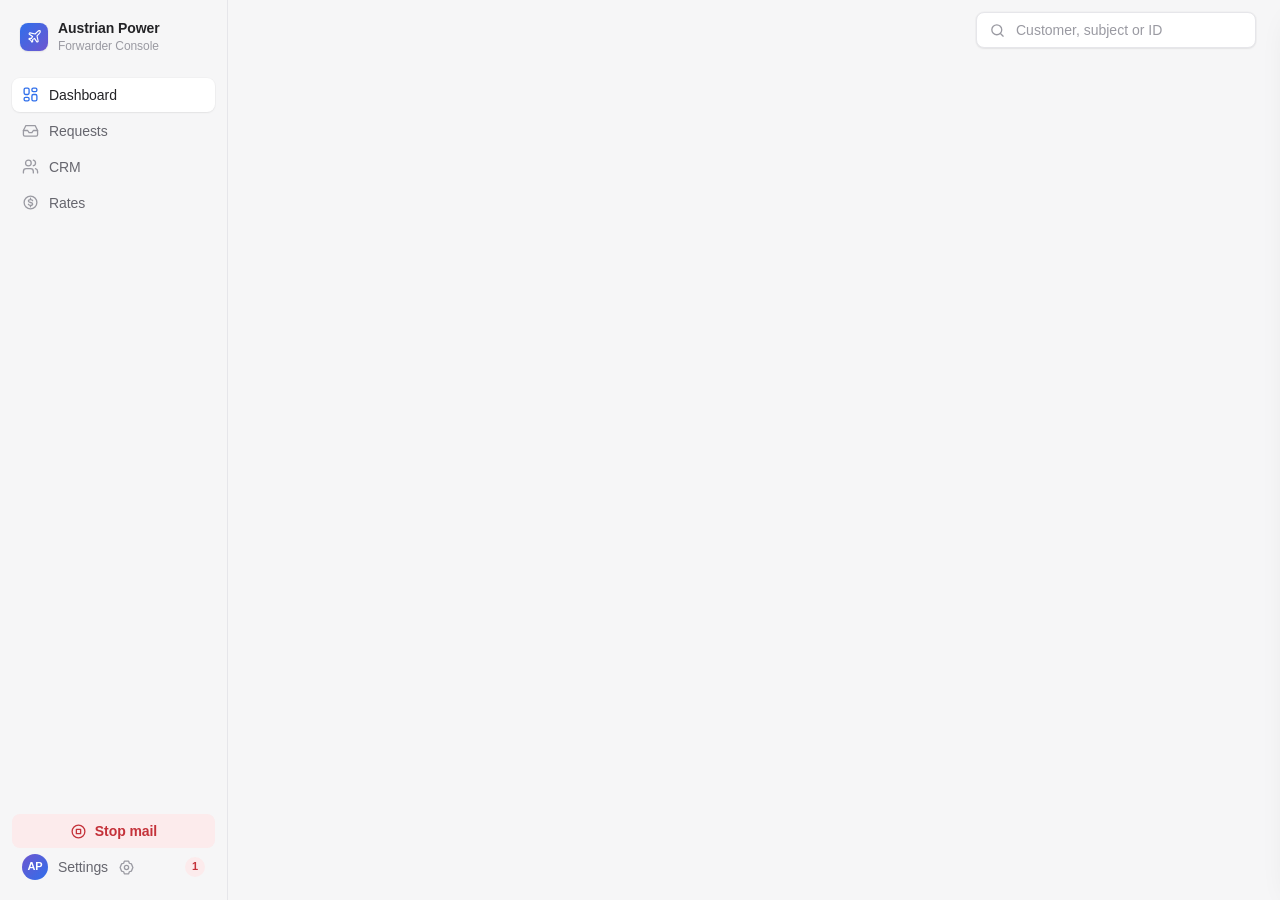
==== app/ui/static/index.html @ 5b7bea88 "fix: dashboard shows booked airline cost when no customer amount exists Bookings backfilled from the" ====
<!doctype html>
<html lang="en">
<head>
<meta charset="utf-8">
<meta name="viewport" content="width=device-width, initial-scale=1">
<title>Austrian Power · Forwarder Console</title>
<link rel="icon" href="data:,">
<style>
/* Tokens: DESIGN.md v0.5 §2 (Apple softness on Twenty structure). Components use tokens only. */
:root {
  --canvas: #F6F6F7; --card: #FFFFFF; --glass: rgba(246,246,247,.82);
  --fill-1: #F2F2F4; --fill-2: #E8E8EC; --hover: rgba(0,0,0,.035); --pressed: rgba(0,0,0,.07);
  --hairline: #F0F0F2; --hairline-strong: #E6E6EA; --border-strong: #D4D4DA;
  --ink: #232326; --ink-2: #66666E; --ink-3: #9A9AA2; --ink-4: #B8B8BF;
  --blue: #2F6FEB; --blue-tint: #EAF1FE; --blue-ink: #2257C9;
  --green: #3FB36A; --green-tint: #E7F6EC; --green-ink: #24854A;
  --orange: #F08A24; --orange-tint: #FDF0DF; --orange-ink: #B95A00;
  --indigo: #6E56CF; --indigo-tint: #F0EDFC; --indigo-ink: #5B43B8;
  --red: #E5484D; --red-tint: #FCEBEC; --red-ink: #C4323A;
  --font: "Inter", "SF Pro Text", -apple-system, BlinkMacSystemFont, "Segoe UI", Roboto, sans-serif;
  --mono: "SF Mono", "DM Mono", ui-monospace, Menlo, monospace;
  --r-pill: 999px; --r-xs: 4px; --r-sm: 8px; --r-md: 10px; --r-card: 14px; --r-xl: 18px;
  --shadow-card: 0 1px 2px rgba(0,0,0,.03), 0 4px 14px rgba(0,0,0,.035);
  --shadow-light: 0 1px 2px rgba(0,0,0,.06), 0 0 0 1px rgba(0,0,0,.02);
  --shadow-float: 0 10px 32px rgba(0,0,0,.10), 0 2px 6px rgba(0,0,0,.06);
  --gap: 16px; --pad: 20px; --sidebar: 228px; --inset: 12px;
  --fast: 120ms; --mid: 260ms; --ease: cubic-bezier(.2,.8,.2,1);
}
@media (prefers-reduced-motion: reduce) { :root { --fast: 0ms; --mid: 0ms; } }
* { box-sizing: border-box; }
html, body { margin: 0; min-height: 100%; background: var(--canvas); color: var(--ink); font: 400 14px/1.45 var(--font); letter-spacing: -0.005em; -webkit-font-smoothing: antialiased; }
button { font: inherit; color: inherit; cursor: pointer; letter-spacing: inherit; }
:focus-visible { outline: 2px solid var(--blue); outline-offset: 2px; }
.icon { width: 17px; height: 17px; stroke: currentColor; fill: none; stroke-width: 1.85; stroke-linecap: round; stroke-linejoin: round; flex: none; }
.num { font-variant-numeric: tabular-nums; }
.r { text-align: right; }
.muted { color: var(--ink-2); } .faint { color: var(--ink-3); }
.caption { font-size: 12px; line-height: 16px; font-weight: 450; color: var(--ink-3); }

/* ---------- shell: flat sidebar, cards float on the canvas ---------- */
.sidebar { position: fixed; top: 0; left: 0; bottom: 0; width: var(--sidebar); z-index: 20; background: var(--canvas);
  border-right: 1px solid var(--hairline-strong); display: flex; flex-direction: column; padding: 16px 12px; gap: 2px; }
.brand { display: flex; align-items: center; gap: 10px; padding: 2px 8px 20px; }
.brand .mark { width: 28px; height: 28px; border-radius: var(--r-sm); display: grid; place-items: center; color: #fff;
  background: linear-gradient(135deg, var(--blue), var(--indigo)); box-shadow: var(--shadow-light); }
.brand .mark .icon { width: 15px; height: 15px; }
.brand b { display: block; font-size: 14px; font-weight: 600; }
.brand small { display: block; color: var(--ink-3); font-size: 12px; }
.nav { position: relative; display: flex; align-items: center; gap: 10px; width: 100%; height: 34px; padding: 0 10px; border: 0; background: none;
  border-radius: var(--r-sm); color: var(--ink-2); font-weight: 500; text-align: left; transition: background var(--fast), color var(--fast), box-shadow var(--fast); }
.nav:hover { background: var(--hover); color: var(--ink); }
.nav.active { background: var(--card); color: var(--ink); box-shadow: var(--shadow-light); }
.nav .icon { color: var(--ink-3); } .nav:hover .icon { color: var(--ink-2); } .nav.active .icon { color: var(--blue); }
.nav .badge { margin-left: auto; min-width: 20px; height: 20px; padding: 0 6px; border-radius: var(--r-pill); background: var(--orange-tint); color: var(--orange-ink); font-size: 11px; font-weight: 600; display: grid; place-items: center; }
.nav .badge:empty { display: none; }
.nav .badge.err { background: var(--red-tint); color: var(--red-ink); }
.sidebar .spacer { flex: 1; }
.conn { display: flex; align-items: center; gap: 8px; padding: 8px 10px; color: var(--ink-3); font-size: 12px; }
.dot { width: 8px; height: 8px; border-radius: 50%; background: var(--ink-4); flex: none; }
.dot.on { background: var(--green); box-shadow: 0 0 0 3px var(--green-tint); }
.dot.retry { background: var(--orange); }
.stop { margin: 4px 0 0; height: 34px; border-radius: var(--r-sm); border: 1px solid transparent; background: var(--red-tint); color: var(--red-ink); font-weight: 600; display: flex; align-items: center; justify-content: center; gap: 8px; transition: border-color var(--fast); }
.stop:hover { border-color: var(--red); }
.stop.on { background: var(--red); color: #fff; }

.main { margin-left: var(--sidebar); min-height: 100vh; padding: 0 24px 40px; }
/* The top bar stays at the top of the page and scrolls away with it: no sticky band. */
.topbar { position: static; display: flex; align-items: center; gap: 12px; min-height: 60px; padding: 12px 0; margin-bottom: 8px; background: none; }
.topbar h1 { margin: 0; font-size: 20px; font-weight: 600; letter-spacing: -0.02em; }
.topbar .sub { display: none; }
.topbar .right { margin-left: auto; display: flex; align-items: center; gap: 10px; }
.search { display: flex; align-items: center; gap: 8px; height: 36px; width: 280px; padding: 0 12px; border-radius: var(--r-sm); border: 1px solid var(--hairline-strong); background: var(--card); color: var(--ink-3); box-shadow: var(--shadow-light); transition: border-color var(--fast), box-shadow var(--fast); }
.search:focus-within { border-color: var(--blue); box-shadow: 0 0 0 3px var(--blue-tint); }
.search input { flex: 1; min-width: 0; border: 0; background: none; outline: none; font: inherit; color: var(--ink); }
.search input::placeholder { color: var(--ink-3); }
.avatar { width: 26px; height: 26px; border-radius: 50%; display: grid; place-items: center; font-weight: 600; font-size: 11px; color: #fff; background: linear-gradient(135deg, var(--indigo), var(--blue)); }
.banner { display: none; align-items: center; gap: 10px; padding: 10px 14px; margin-bottom: var(--gap); border-radius: var(--r-md); background: var(--red-tint); color: var(--red-ink); font-weight: 600; }
.banner.show { display: flex; }
.page { display: none; } .page.active { display: block; }
.bento { display: grid; grid-template-columns: repeat(12, minmax(0, 1fr)); gap: var(--gap); max-width: 1400px; }
.s3 { grid-column: span 3; } .s4 { grid-column: span 4; } .s6 { grid-column: span 6; } .s8 { grid-column: span 8; } .s12 { grid-column: span 12; }

/* ---------- components ---------- */
.card { background: var(--card); border: 1px solid var(--hairline-strong); border-radius: var(--r-card); box-shadow: var(--shadow-card); padding: var(--pad); min-width: 0; }
.card-h { display: flex; align-items: center; gap: 10px; margin-bottom: 14px; }
.card-h h3 { margin: 0; font-size: 15px; line-height: 20px; font-weight: 600; letter-spacing: -0.01em; }
.card-h .aside { margin-left: auto; }
#overview .card-h > div, #errors .card-h > div { min-width: 0; flex: 1; }
#overview .card-h .aside, #errors .card-h .aside { flex-shrink: 0; }
#errors .card-h > .seg { flex: 0 0 auto; }
.linklike { border: 0; background: none; padding: 0; color: inherit; font: inherit; cursor: pointer; text-align: left; }
.linklike:hover b { text-decoration: underline; }
.seg { display: inline-flex; padding: 3px; gap: 2px; background: var(--fill-1); border-radius: var(--r-sm); }
.seg button { border: 0; background: none; height: 28px; padding: 0 12px; border-radius: 6px; color: var(--ink-2); font-weight: 500; transition: background var(--fast), color var(--fast); }
.seg button:hover { color: var(--ink); }
.seg button.active { background: var(--card); color: var(--ink); box-shadow: var(--shadow-light); }
.btn { height: 34px; display: inline-flex; align-items: center; gap: 7px; padding: 0 13px; border-radius: var(--r-sm); border: 1px solid var(--hairline-strong); background: var(--card); color: var(--ink); font-weight: 500; box-shadow: var(--shadow-light); transition: background var(--fast); white-space: nowrap; }
.btn:hover { background: var(--fill-1); }
.btn.primary { background: var(--blue); border-color: var(--blue); color: #fff; }
.btn.primary:hover { background: var(--blue-ink); }
.btn.ghost { border-color: transparent; background: none; box-shadow: none; color: var(--ink-2); }
.btn.ghost:hover { background: var(--hover); }
.badge-s { display: inline-flex; align-items: center; height: 22px; padding: 0 9px; border-radius: 6px; font-size: 12px; font-weight: 550; white-space: nowrap; background: var(--fill-1); color: var(--ink-2); }
.badge-s.blue { background: var(--blue-tint); color: var(--blue-ink); }
.badge-s.green { background: var(--green-tint); color: var(--green-ink); }
.badge-s.orange { background: var(--orange-tint); color: var(--orange-ink); }
.badge-s.indigo { background: var(--indigo-tint); color: var(--indigo-ink); }
.badge-s.red { background: var(--red-tint); color: var(--red-ink); }
.kpi .label { color: var(--ink-2); font-size: 13px; font-weight: 500; }
.kpi .value { font-size: 28px; line-height: 34px; font-weight: 650; letter-spacing: -0.03em; margin: 6px 0 4px; font-variant-numeric: tabular-nums; }
.kpi .meta { display: flex; align-items: center; gap: 8px; color: var(--ink-3); font-size: 12px; min-height: 20px; }
.legend { display: flex; flex-wrap: wrap; gap: 14px; font-size: 12px; color: var(--ink-2); }
.legend i { display: inline-block; width: 8px; height: 8px; border-radius: 50%; margin-right: 6px; vertical-align: 0; }
table.list { width: 100%; border-collapse: collapse; }
.list th { text-align: left; font-size: 12px; font-weight: 500; color: var(--ink-3); height: 34px; padding: 0 10px; border-bottom: 1px solid var(--hairline-strong); white-space: nowrap; }
.list td { height: 44px; padding: 0 10px; border-bottom: 1px solid var(--hairline); white-space: nowrap; color: var(--ink); font-size: 13px; }
.list tbody tr { cursor: pointer; transition: background var(--fast); }
.list tbody tr:hover { background: var(--hover); }
.list tbody tr:last-child td { border-bottom: 0; }
.list td.wrap { white-space: normal; }
.who { display: flex; align-items: center; gap: 8px; min-width: 0; }
.who .ini { width: 24px; height: 24px; border-radius: 50%; display: grid; place-items: center; font-size: 10px; font-weight: 600; flex: none; }
.who .txt { min-width: 0; overflow: hidden; text-overflow: ellipsis; }
.empty { display: flex; flex-direction: column; align-items: center; gap: 10px; padding: 32px 12px; color: var(--ink-3); text-align: center; }
.empty .ic { width: 40px; height: 40px; border-radius: 50%; display: grid; place-items: center; background: var(--fill-1); color: var(--ink-3); }
.attn-item { display: flex; gap: 12px; align-items: flex-start; padding: 10px; border-radius: var(--r-md); cursor: pointer; transition: background var(--fast); }
.attn-item:hover { background: var(--hover); }
.attn-item .ic { width: 30px; height: 30px; border-radius: var(--r-sm); display: grid; place-items: center; flex: none; }
.attn-item .t { font-weight: 550; overflow: hidden; text-overflow: ellipsis; white-space: nowrap; }
.attn-item .d { font-size: 12px; color: var(--ink-3); }
.attn-item.quarantine { align-items: center; }
.attn-item .d.why { color: var(--ink-3); }
.btn.sm { height: 28px; padding: 0 10px; font-size: 12px; flex: none; }

/* ---------- overview: checks, score, steps ---------- */
.checks { display: grid; grid-template-columns: repeat(3, minmax(0, 1fr)); gap: 10px; }
.check { border-radius: var(--r-md); padding: 14px; background: var(--fill-1); min-width: 0; }
.check .ck-h { display: flex; align-items: center; gap: 8px; font-size: 13px; font-weight: 600; }
.check .lamp { width: 10px; height: 10px; border-radius: 50%; flex: none; background: var(--ink-3); }
.check.ok .lamp { background: var(--green); box-shadow: 0 0 0 3px var(--green-tint); }
.check.warn { background: var(--orange-tint); } .check.warn .lamp { background: var(--orange); }
.check.bad { background: var(--red-tint); } .check.bad .lamp { background: var(--red); }
.check .ck-v { font-size: 22px; line-height: 28px; font-weight: 600; letter-spacing: -0.03em; margin: 6px 0 4px; overflow: hidden; text-overflow: ellipsis; white-space: nowrap; }
.check .ck-hint { font-size: 12px; line-height: 16px; color: var(--ink-2); }
#overview .ck-h span, #overview .ck-hint, #overview .attn-item .d { min-width: 0; overflow-wrap: anywhere; }
.big { font-size: 40px; line-height: 46px; font-weight: 650; letter-spacing: -0.03em; }
.big .of { font-size: 20px; color: var(--ink-3); letter-spacing: -0.02em; }
.bar { margin-bottom: 14px; }
.bar-h { display: flex; justify-content: space-between; gap: 8px; font-size: 13px; color: var(--ink-2); margin-bottom: 6px; }
.bar-h b { color: var(--ink); font-weight: 600; }
.bar-h { min-width: 0; flex-wrap: wrap; }
.bar-h > span { min-width: 0; overflow-wrap: anywhere; }
.bar-h > b { flex-shrink: 0; }
.bar-t { height: 8px; border-radius: var(--r-pill); background: var(--fill-1); overflow: hidden; }
.bar-t i { display: block; height: 100%; border-radius: var(--r-pill); }
.verdicts { display: flex; flex-wrap: wrap; gap: 6px; margin-top: 4px; }
.verdicts .badge-s { max-width: 100%; min-height: 22px; height: auto; padding-top: 3px; padding-bottom: 3px; white-space: normal; overflow-wrap: anywhere; }
.req { display: flex; flex-direction: column; line-height: 18px; min-width: 0; }
.req span { font-size: 12px; overflow: hidden; text-overflow: ellipsis; }
.steps td { height: 58px; }
.table-scroll { width: 100%; min-width: 0; max-width: 100%; overflow-x: auto; overscroll-behavior-x: contain; }
table.steps { table-layout: fixed; min-width: 560px; }
.steps .col-time { width: 10%; } .steps .col-request { width: 30%; } .steps .col-quote { width: 22%; }
.steps .col-board { width: 18%; } .steps .col-booking { width: 20%; }
.steps th, .steps td { padding-left: 8px; padding-right: 8px; }
.steps .req { max-width: 100%; }
.steps .req b, .steps .req span { display: block; max-width: 100%; overflow: hidden; text-overflow: ellipsis; white-space: nowrap; }
.step { display: inline-flex; align-items: center; gap: 4px; max-width: 190px; height: 24px; padding: 0 10px 0 8px; border-radius: var(--r-pill); font-size: 12px; font-weight: 600; background: var(--fill-1); color: var(--ink-2); }
.step span { overflow: hidden; text-overflow: ellipsis; white-space: nowrap; }
.steps .step { max-width: 100%; min-width: 0; vertical-align: middle; }
.steps .step span { min-width: 0; }
.step .icon { width: 14px; height: 14px; stroke-width: 2.25; }
.step.green { background: var(--green-tint); color: var(--green-ink); } .step.blue { background: var(--blue-tint); color: var(--blue); }
.step.orange { background: var(--orange-tint); color: var(--orange-ink); } .step.red { background: var(--red-tint); color: var(--red-ink); }

/* ---------- overview v0.3: status strip + problems feed ---------- */
.strip { display: flex; align-items: center; gap: 20px; flex-wrap: wrap; padding: 16px 20px; }
.strip .verdict { display: flex; align-items: center; gap: 12px; min-width: 0; }
.strip .verdict .lamp { width: 14px; height: 14px; border-radius: 50%; flex: none; }
.strip .verdict b { font-size: 20px; line-height: 26px; letter-spacing: -0.02em; }
.lamp.green { background: var(--green); box-shadow: 0 0 0 4px var(--green-tint); }
.lamp.orange { background: var(--orange); box-shadow: 0 0 0 4px var(--orange-tint); }
.lamp.red { background: var(--red); box-shadow: 0 0 0 4px var(--red-tint); }
.pills { display: flex; flex-wrap: wrap; gap: 6px; flex: 1; min-width: 0; }
.pill { display: inline-flex; align-items: center; gap: 6px; height: 26px; padding: 0 10px; border-radius: var(--r-pill); background: var(--fill-1); font-size: 12px; font-weight: 600; color: var(--ink-2); white-space: nowrap; }
.pill i { width: 8px; height: 8px; border-radius: 50%; background: var(--ink-3); }
.pill.ok i { background: var(--green); } .pill.warn { background: var(--orange-tint); color: var(--orange-ink); } .pill.warn i { background: var(--orange); }
.pill.bad { background: var(--red-tint); color: var(--red-ink); } .pill.bad i { background: var(--red); }
.strip .score { display: flex; align-items: baseline; gap: 10px; white-space: nowrap; }
.strip .score b { font-size: 22px; letter-spacing: -0.03em; }
.prob { display: grid; grid-template-columns: 32px minmax(0, 1fr) auto; gap: 12px; padding: 12px; border-radius: var(--r-md); align-items: start; }
.prob + .prob { border-top: 1px solid var(--hairline); border-radius: 0; }
.prob .ic { width: 32px; height: 32px; border-radius: var(--r-sm); display: grid; place-items: center; }
.prob.error .ic { background: var(--red-tint); color: var(--red); } .prob.warn .ic { background: var(--orange-tint); color: var(--orange); }
.prob .msg { font-weight: 600; overflow-wrap: anywhere; display: -webkit-box; -webkit-line-clamp: 2; -webkit-box-orient: vertical; overflow: hidden; cursor: pointer; }
.prob .msg.full { -webkit-line-clamp: unset; display: block; }
.prob .meta { display: flex; flex-wrap: wrap; gap: 6px; align-items: center; margin-top: 6px; font-size: 12px; color: var(--ink-2); }
.prob .count { font: 700 15px/20px var(--font); font-variant-numeric: tabular-nums; text-align: right; white-space: nowrap; }
.prob .count small { display: block; font-size: 12px; font-weight: 500; color: var(--ink-2); }
.prob.fresh { background: var(--red-tint); }
.chip { display: inline-flex; align-items: center; height: 22px; padding: 0 8px; border-radius: var(--r-pill); background: var(--fill-1); color: var(--ink); font-size: 12px; font-weight: 500; border: 0; max-width: 220px; overflow: hidden; text-overflow: ellipsis; white-space: nowrap; }
button.chip:hover { background: var(--blue-tint); color: var(--blue); }
.probs { max-height: 560px; overflow: auto; margin: 0 -12px; padding: 0 12px; }
/* ---------- live ---------- */
.request-detail { max-width: 1360px; min-width: 0; }
.cd { font: 600 13px/18px var(--mono); color: var(--ink-2); text-align: right; }
.cd.warn { color: var(--orange); } .cd.bad { color: var(--red); }
.detail-head { display: flex; gap: 16px; align-items: flex-start; }
.detail-head h2 { margin: 0; font-size: 22px; line-height: 28px; font-weight: 650; letter-spacing: -0.02em; }
.detail-head .meta { display: flex; flex-wrap: wrap; gap: 8px; align-items: center; margin-top: 6px; color: var(--ink-2); font-size: 13px; }
.detail-head .cd { margin-left: auto; font-size: 30px; line-height: 36px; }
.actions { display: flex; flex-wrap: wrap; gap: 8px; margin-top: 18px; }
.notice { display: flex; gap: 10px; align-items: flex-start; padding: 12px 14px; border-radius: var(--r-md); margin-top: 14px; background: var(--orange-tint); color: var(--orange-ink); font-size: 13px; font-weight: 500; }

.stack { display: flex; flex-direction: column; gap: var(--gap); }
.why-total { display: flex; align-items: baseline; gap: 12px; flex-wrap: wrap; margin-bottom: 12px; }
.why-total b { font-size: 22px; font-weight: 600; }
.tl { list-style: none; margin: 0; padding: 0; }
.tl li { display: grid; grid-template-columns: 70px 1fr auto; gap: 10px; padding: 10px 0; border-bottom: 1px solid var(--hairline); font-size: 13px; }
.tl li:last-child { border-bottom: 0; }
.tl .time { font: 12px/20px var(--mono); color: var(--ink-3); }
.tl .x { font: 12px/20px var(--mono); color: var(--ink-3); }
.tl li.warn .msg { color: var(--orange-ink); } .tl li.error .msg { color: var(--red-ink); }
.tl li.fresh { animation: flash 1.2s var(--ease); }
@keyframes flash { from { background: var(--blue-tint); } to { background: transparent; } }
.tl details { grid-column: 2 / 4; } summary { cursor: pointer; color: var(--ink-2); font-size: 12px; }
pre { white-space: pre-wrap; word-break: break-word; margin: 8px 0 0; font: 12px/18px var(--mono); color: var(--ink-2); }

.session-metrics { display: grid; grid-template-columns: repeat(3, minmax(0, 1fr)); gap: var(--gap); margin: var(--gap) 0; align-items: start; }
.session-metrics .card { height: 100%; }
.session-metrics .why-total { align-items: flex-start; gap: 8px; }
.session-metrics .why-total b { font-size: 26px; line-height: 32px; overflow-wrap: anywhere; }
.session-metrics .why-total span { font-size: 12px; line-height: 18px; }
.facts { display: grid; grid-template-columns: repeat(2, minmax(0, 1fr)); gap: 14px 20px; margin: 0; }
.facts dt { color: var(--ink-2); font-size: 12px; }
.facts dd { margin: 3px 0 0; font-weight: 600; overflow-wrap: anywhere; }
.flow-steps { display: flex; justify-content: space-between; gap: 10px; margin: 18px 0; }
.flow-step { flex: 1; min-width: 0; display: flex; flex-direction: column; gap: 5px; }
.flow-step .flow-dot { width: 28px; height: 28px; display: grid; place-items: center; background: var(--fill-1); color: var(--ink-2); border-radius: var(--r-pill); }
.flow-step.done .flow-dot { color: var(--green); background: var(--green-tint); }
.flow-step b { font-size: 12px; }
.flow-step small { font-size: 12px; color: var(--ink-2); overflow-wrap: anywhere; }
.detail-back { margin-bottom: 14px; }
.detail-head > div { min-width: 0; }
.detail-head h2 { overflow-wrap: anywhere; }
.detail-fold { margin-top: var(--gap); padding: 0; }
.detail-fold > summary { display: flex; gap: 12px; align-items: center; padding: 12px 16px; color: var(--ink); font-size: 14px; font-weight: 600; list-style: none; }
.detail-fold > summary::-webkit-details-marker { display: none; }
.detail-fold > summary::after { content: "+"; margin-left: auto; color: var(--ink-2); font-size: 22px; font-weight: 400; }
.detail-fold[open] > summary::after { content: "−"; }
.detail-fold .fold-body { padding: 0 16px 16px; min-width: 0; }
.detail-fold .fold-body > .card { padding: 0; border: 0; box-shadow: none; margin-top: 20px; }
.detail-fold .fold-body > .card:first-child { margin-top: 0; }
.timeline-body { max-height: 620px; overflow: auto; }
.tl li { display: block; padding: 0; }
.event-entry > summary { display: grid; grid-template-columns: 74px minmax(0, 1fr) auto; align-items: start; gap: 10px; list-style: none; padding: 12px 0; }
.event-entry > summary::-webkit-details-marker { display: none; }
.event-entry .msg { overflow: hidden; text-overflow: ellipsis; white-space: nowrap; color: var(--ink-2); }
.event-entry > .log-body { padding: 0 0 14px 84px; }
.log-body .log-message { white-space: pre-wrap; overflow-wrap: anywhere; font-size: 13px; }
.mail-list { display: flex; flex-direction: column; gap: 16px; }
.mail { padding: 16px; border-radius: var(--r-md); background: var(--card); border: 1px solid var(--hairline); min-width: 0; }
.mail.out { background: var(--blue-tint); }
.mail .h { display: flex; flex-wrap: wrap; justify-content: space-between; gap: 8px 16px; color: var(--ink-2); font-size: 12px; }
.mail .h > span { min-width: 0; overflow-wrap: anywhere; }
.mail .s { font-size: 15px; line-height: 22px; font-weight: 600; margin: 6px 0 0; overflow-wrap: anywhere; }
.mail-body { white-space: pre-wrap; overflow-wrap: anywhere; font-size: 15px; line-height: 1.7; margin-top: 18px; }
.request-open { display: inline-flex; gap: 6px; align-items: center; }
.mobile-only { display: none; }
textarea { width: 100%; min-height: 140px; resize: vertical; background: var(--fill-1); color: var(--ink); border: 1px solid transparent; border-radius: var(--r-md); padding: 14px; font: inherit; outline: none; }
textarea:focus { border-color: var(--blue); background: var(--card); }
.placeholder { display: flex; flex-direction: column; align-items: center; justify-content: center; gap: 12px; min-height: 420px; color: var(--ink-2); }

/* ---------- drawer ---------- */
.scrim { position: fixed; inset: 0; z-index: 30; background: var(--pressed); opacity: 0; pointer-events: none; transition: opacity var(--mid) var(--ease); }
.scrim.open { opacity: 1; pointer-events: auto; }
.drawer { position: fixed; z-index: 31; width: 500px; max-width: calc(100% - 16px); background: var(--card); border-radius: var(--r-md); border: 1px solid var(--hairline-strong); top: var(--inset); right: var(--inset); bottom: var(--inset); box-shadow: var(--shadow-float); transform: translateX(105%); transition: transform var(--mid) var(--ease); display: flex; flex-direction: column; }
.drawer.open { transform: none; }
.drawer header { display: flex; align-items: center; gap: 12px; padding: 24px 24px 16px; }
.drawer header h3 { margin: 0; font-size: 20px; letter-spacing: -0.02em; overflow: hidden; text-overflow: ellipsis; }
.drawer .body { padding: 0 24px 24px; overflow: auto; flex: 1; }
.mini { display: grid; grid-template-columns: repeat(3, 1fr); gap: 10px; margin-bottom: 20px; }
.mini > div { background: var(--fill-1); border-radius: var(--r-md); padding: 14px; }
.mini b { display: block; font-size: 22px; letter-spacing: -0.03em; margin-top: 2px; }

@media (max-width: 1199px) {
  :root { --sidebar: 64px; }
  .brand div, .nav span.lbl, .conn span.lbl, .stop span { display: none; }
  .nav { justify-content: center; } .nav .badge { position: absolute; top: 2px; right: 2px; }
  .s3 { grid-column: span 6; } .s4, .s8 { grid-column: span 12; } .s6 { grid-column: span 12; } .checks { grid-template-columns: repeat(2, minmax(0, 1fr)); }
  .search { width: 200px; }
}
@media (max-width: 899px) {
  .sidebar { display: none; } .main { margin-left: var(--inset); }
  .s3 { grid-column: span 12; } .session-metrics { grid-template-columns: 1fr; }
  .mobile-only { display: inline-flex; } .topbar { flex-wrap: wrap; } .topbar .right { flex-wrap: wrap; gap: 8px; }
  .mail { padding: 18px; } .detail-head { flex-wrap: wrap; } .detail-head .cd { margin-left: 0; }
  .topbar .search { width: 100%; } .topbar .right { width: 100%; }
  .event-entry > summary { grid-template-columns: 60px minmax(0, 1fr); } .event-entry .x { display: none; }
  .event-entry > .log-body { padding-left: 0; }
}
</style>
<link rel="stylesheet" href="/static/workspace.css">
<link rel="stylesheet" href="/static/vendor/maplibre/maplibre-gl.css">
</head>
<body>
<svg width="0" height="0" style="position:absolute" aria-hidden="true">
  <symbol id="i-plane" viewBox="0 0 24 24"><path d="M17.8 19.2 16 11l3.5-3.5C21 6 21.5 4 21 3c-1-.5-3 0-4.5 1.5L13 8 4.8 6.2c-.5-.1-.9.1-1.1.5l-.3.5c-.2.5-.1 1 .3 1.3L9 12l-2 3H4l-1 1 3 2 2 3 1-1v-3l3-2 3.5 5.3c.3.4.8.5 1.3.3l.5-.2c.4-.3.6-.7.5-1.2z"/></symbol>
  <symbol id="i-grid" viewBox="0 0 24 24"><rect x="3" y="3" width="7" height="9" rx="2"/><rect x="14" y="3" width="7" height="5" rx="2"/><rect x="14" y="12" width="7" height="9" rx="2"/><rect x="3" y="16" width="7" height="5" rx="2"/></symbol>
  <symbol id="i-radio" viewBox="0 0 24 24"><circle cx="12" cy="12" r="2"/><path d="M16.2 7.8a6 6 0 0 1 0 8.4M7.8 16.2a6 6 0 0 1 0-8.4M19.1 4.9a10 10 0 0 1 0 14.2M4.9 19.1a10 10 0 0 1 0-14.2"/></symbol>
  <symbol id="i-users" viewBox="0 0 24 24"><path d="M16 21v-2a4 4 0 0 0-4-4H6a4 4 0 0 0-4 4v2"/><circle cx="9" cy="7" r="4"/><path d="M22 21v-2a4 4 0 0 0-3-3.9M16 3.1a4 4 0 0 1 0 7.8"/></symbol>
  <symbol id="i-search" viewBox="0 0 24 24"><circle cx="11" cy="11" r="7"/><path d="m20 20-3.5-3.5"/></symbol>
  <symbol id="i-pause" viewBox="0 0 24 24"><rect x="6" y="4" width="4" height="16" rx="1"/><rect x="14" y="4" width="4" height="16" rx="1"/></symbol>
  <symbol id="i-play" viewBox="0 0 24 24"><path d="M6 4l14 8-14 8z"/></symbol>
  <symbol id="i-hand" viewBox="0 0 24 24"><path d="M18 11V6a2 2 0 0 0-4 0v5M14 10V4a2 2 0 0 0-4 0v6M10 10.5V6a2 2 0 0 0-4 0v8a8 8 0 0 0 16 0v-3a2 2 0 0 0-4 0"/></symbol>
  <symbol id="i-undo" viewBox="0 0 24 24"><path d="M9 14 4 9l5-5"/><path d="M4 9h11a5 5 0 0 1 0 10h-1"/></symbol>
  <symbol id="i-send" viewBox="0 0 24 24"><path d="M22 2 11 13"/><path d="M22 2 15 22l-4-9-9-4z"/></symbol>
  <symbol id="i-stop" viewBox="0 0 24 24"><circle cx="12" cy="12" r="9"/><path d="M9 9h6v6H9z"/></symbol>
  <symbol id="i-mail" viewBox="0 0 24 24"><rect x="3" y="5" width="18" height="14" rx="2"/><path d="m3 7 9 6 9-6"/></symbol>
  <symbol id="i-coin" viewBox="0 0 24 24"><circle cx="12" cy="12" r="9"/><path d="M15 9.5a3 3 0 0 0-3-1.5c-1.7 0-3 .9-3 2s1.3 1.7 3 2 3 .9 3 2-1.3 2-3 2a3 3 0 0 1-3-1.5M12 6v2M12 16v2"/></symbol>
  <symbol id="i-trophy" viewBox="0 0 24 24"><path d="M8 21h8M12 17v4M7 4h10v5a5 5 0 0 1-10 0z"/><path d="M17 5h3a3 3 0 0 1-3 4M7 5H4a3 3 0 0 0 3 4"/></symbol>
  <symbol id="i-box" viewBox="0 0 24 24"><path d="M21 8 12 3 3 8v8l9 5 9-5z"/><path d="m3 8 9 5 9-5M12 13v8"/></symbol>
  <symbol id="i-alert" viewBox="0 0 24 24"><path d="M12 3 2 21h20z"/><path d="M12 10v4M12 18h.01"/></symbol>
  <symbol id="i-activity" viewBox="0 0 24 24"><path d="M22 12h-4l-3 9L9 3l-3 9H2"/></symbol>
  <symbol id="i-clock" viewBox="0 0 24 24"><circle cx="12" cy="12" r="9"/><path d="M12 7v5l3 2"/></symbol>
  <symbol id="i-x" viewBox="0 0 24 24"><path d="M18 6 6 18M6 6l12 12"/></symbol>
  <symbol id="i-inbox" viewBox="0 0 24 24"><path d="M22 12h-6l-2 3h-4l-2-3H2"/><path d="M5.5 5h13l3.5 7v6a2 2 0 0 1-2 2H4a2 2 0 0 1-2-2v-6z"/></symbol>
  <symbol id="i-check" viewBox="0 0 24 24"><path d="M20 6 9 17l-5-5"/></symbol>
  <symbol id="i-download" viewBox="0 0 24 24"><path d="M21 15v4a2 2 0 0 1-2 2H5a2 2 0 0 1-2-2v-4"/><path d="m7 10 5 5 5-5"/><path d="M12 15V3"/></symbol>
  <symbol id="i-cart" viewBox="0 0 24 24"><path d="M5 12h14M12 5l7 7-7 7"/></symbol>
  <symbol id="i-settings" viewBox="0 0 24 24"><path d="m9 3 6 0 1 3 3 1 2 5-2 5-3 1-1 3H9l-1-3-3-1-2-5 2-5 3-1z"/><circle cx="12" cy="12" r="3"/></symbol>
</svg>

<nav class="sidebar" aria-label="Main navigation">
  <div class="brand"><span class="mark"><svg class="icon"><use href="#i-plane"/></svg></span><div><b>Austrian Power</b><small>Forwarder Console</small></div></div>
  <button class="nav active" data-page="overview"><svg class="icon"><use href="#i-grid"/></svg><span class="lbl">Dashboard</span></button>
  <button class="nav" data-page="requests"><svg class="icon"><use href="#i-inbox"/></svg><span class="lbl">Requests</span></button>
  <button class="nav" data-page="crm"><svg class="icon"><use href="#i-users"/></svg><span class="lbl">CRM</span></button>
  <button class="nav" data-page="rates"><svg class="icon"><use href="#i-coin"/></svg><span class="lbl">Rates</span></button>
  <div class="spacer"></div>
  <button class="stop" id="global-pause" title="Stop all outgoing mail"><svg class="icon"><use href="#i-stop"/></svg><span>Stop mail</span></button>
  <button class="nav profile-settings" data-page="errors" id="settings-toggle" title="Settings and messages" aria-expanded="false" aria-controls="page-errors"><span class="avatar">AP</span><span class="lbl">Settings</span><svg class="icon"><use href="#i-settings"/></svg><span class="badge err" id="err-badge"></span></button>
</nav>

<div class="main">
  <header class="topbar">
    <div class="right">
      <div id="view-controls"></div>
      <label class="search"><svg class="icon"><use href="#i-search"/></svg><input id="global-q" placeholder="Customer, subject or ID" autocomplete="off"></label>
      <button class="btn mobile-only" id="mobile-messages" title="Settings"><svg class="icon"><use href="#i-settings"/></svg>Settings</button>
      <button class="btn mobile-only nav" data-page="requests">Requests</button>
      <button class="btn mobile-only nav" data-page="crm" title="Open CRM"><svg class="icon"><use href="#i-users"/></svg>CRM</button>
      <button class="btn mobile-only nav" data-page="rates">Rates</button>
    </div>
  </header>
  <div class="banner" id="global-banner"><svg class="icon"><use href="#i-alert"/></svg>All outgoing mail is stopped. The agent sends nothing until you release it.</div>

  <nav id="breadcrumbs" class="breadcrumbs" aria-label="Breadcrumb"></nav>
  <section class="page active" id="page-overview"><div class="bento" id="overview"></div></section>

  <section class="page" id="page-requests"><div class="bento" id="requests"></div></section>
  <section class="page" id="page-session"><div class="request-detail" id="detail"></div></section>

  <section class="page" id="page-crm"><div class="bento" id="crm"></div></section>
  <section class="page" id="page-rates"><div class="bento" id="rates"></div></section>

  <section class="page" id="page-errors"><div class="bento" id="errors"></div></section>
</div>

<div class="scrim" id="scrim"></div>
<aside class="drawer" id="drawer" aria-label="Customer"><header><h3 id="drawer-title"></h3><button class="btn ghost" id="drawer-close" style="margin-left:auto" aria-label="Close"><svg class="icon"><use href="#i-x"/></svg></button></header><div class="body" id="drawer-body"></div></aside>

<script src="/static/workspace.js"></script>
<script src="/static/map-view.js"></script>
<script src="/static/dashboard.js"></script>
<script src="/static/controls.js"></script>
<script src="/static/rates.js"></script>
<script>
"use strict";
// ---------- helpers: text only via textContent (mail bodies are untrusted) ----------
const $ = (s) => document.querySelector(s);
const SVGNS = "http://www.w3.org/2000/svg";
function el(tag, attrs = {}, ...kids) {
  const n = document.createElement(tag);
  for (const [k, v] of Object.entries(attrs)) {
    if (v == null || v === false) continue;
    if (k === "class") n.className = v; else if (k === "style") n.style.cssText = v;
    else if (k.startsWith("on")) n.addEventListener(k.slice(2), v); else n.setAttribute(k, v === true ? "" : v);
  }
  for (const c of kids.flat()) if (c != null && c !== false) n.append(c instanceof Node ? c : document.createTextNode(String(c)));
  return n;
}
function svg(tag, attrs = {}, ...kids) { const n = document.createElementNS(SVGNS, tag); for (const [k, v] of Object.entries(attrs)) if (v != null) n.setAttribute(k, v); kids.flat().forEach((c) => c && n.append(c)); return n; }
function icon(name) { const s = svg("svg", { class: "icon" }); s.append(svg("use", { href: "#i-" + name })); return s; }
const api = async (p, o) => {
  const r = await fetch(p, o);
  if (!r.ok) {
    let message = await r.text();
    try { const body = JSON.parse(message); if (typeof body.detail === "string") message = body.detail; } catch {}
    throw new Error(message || String(r.status));
  }
  return r.json();
};
const post = (p, b) => api(p, { method: "POST", headers: { "Content-Type": "application/json", "X-Requested-With": "XMLHttpRequest" }, body: b ? JSON.stringify(b) : undefined });
const money = (m, c) => m == null ? "–" : (!c || c === "EUR" ? "€" : c + " ") + (m / 100).toLocaleString("en-GB", { minimumFractionDigits: m % 100 ? 2 : 0, maximumFractionDigits: 2 });
// Customer mail bodies keep the German amount style ("1.475 €"); used to recognise a drafted quote in a manual reply.
const mailAmount = (m) => (m / 100).toLocaleString("de-DE", { minimumFractionDigits: m % 100 ? 2 : 0, maximumFractionDigits: 2 }) + " €";
const euro = (m) => m == null ? "–" : "€" + (m / 100).toLocaleString("en-GB", { maximumFractionDigits: 0 });
const usd = (u) => u == null ? "–" : "$" + (u / 1e6).toFixed(u < 10000 ? 4 : 3);
const time = (iso) => iso ? new Date(iso).toLocaleTimeString("en-GB", { hour: "2-digit", minute: "2-digit", second: "2-digit" }) : "";
const hm = (iso) => iso ? new Date(iso).toLocaleTimeString("en-GB", { hour: "2-digit", minute: "2-digit" }) : "";
const dateTime = (iso) => iso ? new Date(iso).toLocaleString("en-GB", { day: "2-digit", month: "2-digit", hour: "2-digit", minute: "2-digit" }) : "";
const secs = (s) => s == null ? "–" : s < 60 ? Math.round(s) + " s" : Math.floor(s / 60) + ":" + String(Math.round(s % 60)).padStart(2, "0") + " min";
const pct = (a, b) => b ? Math.round(100 * a / b) + " %" : "–";
const STATUS = { new: ["New", "blue"], pricing: ["Pricing", "blue"], quoted: ["Quoted", "indigo"], accepted: ["Accepted", "green"], booked: ["Booked", "green"], confirmed: ["Confirmed", "green"], answered: ["Answered", "green"], lost: ["Lost", "red"], expired: ["Expired", "red"], error: ["Error", "red"] };
const badge = (status) => { const [l, t] = STATUS[status] || [status, ""]; return el("span", { class: "badge-s " + t }, l); };
const OPEN = ["new", "pricing"];
const PALETTE = ["blue", "indigo", "green", "orange"];
function initials(email) { const w = (email || "?").split("@")[0].split(/[-_.]/).filter(Boolean); return ((w[0] || "?")[0] + ((w[1] || "")[0] || "")).toUpperCase(); }
function tintFor(s) { let h = 0; for (const ch of s || "") h = (h * 31 + ch.charCodeAt(0)) >>> 0; return PALETTE[h % PALETTE.length]; }
function who(email) { const name = tintFor(email); return el("div", { class: "who" }, el("span", { class: "ini", style: `background:var(--${name}-tint);color:var(--${name}-ink)` }, initials(email)), el("span", { class: "txt" }, (email || "").replace("@hackloop.mail", ""))); }
function emptyState(ic, text) { return el("div", { class: "empty" }, el("span", { class: "ic" }, icon(ic)), text); }

// ---------- state ----------
const S = { page: "overview", q: "", selected: null, sessions: [], detail: null, lastId: 0, seen: new Set(), globalPause: false, crm: null, crmTab: "customers", crmQ: "", returnPage: "overview", foldOpen: new Set(), problemExpanded: new Set(), reply: {}, detailRequest: 0 };
const PAGES = { overview: ["Dashboard", ""], requests: ["Requests", ""], session: ["Request", "Mail thread and current state."], crm: ["CRM", "Customers, quotes and bookings."], rates: ["Rates", "Airline tariffs and portal lanes."], errors: ["Settings", "Team, messages and system context."] };

// ---------- countdown ----------
const remaining = (d) => d ? (new Date(d) - Date.now()) / 1000 : null;
const cdText = (s, st) => !OPEN.includes(st) || s == null ? "" : s <= 0 ? "0:00" : Math.floor(s / 60) + ":" + String(Math.floor(s % 60)).padStart(2, "0");
const cdTone = (s) => s == null ? "" : s < 60 ? "bad" : s < 120 ? "warn" : "";
function countdown(s) { const r = remaining(s.deadline_at); return el("span", { class: "cd " + (OPEN.includes(s.status) ? cdTone(r) : ""), "data-deadline": s.deadline_at || "", "data-status": s.status }, cdText(r, s.status)); }
setInterval(() => document.querySelectorAll("[data-deadline]").forEach((n) => { const r = remaining(n.dataset.deadline); n.textContent = cdText(r, n.dataset.status); n.classList.remove("warn", "bad"); const t = cdTone(r); if (t && OPEN.includes(n.dataset.status)) n.classList.add(t); }), 1000);

// ---------- navigation ----------
function show(page, updateHistory = true) {
  if (!PAGES[page] || page === "session" && S.selected == null) page = "overview";
  if(S.page !== page){closeSelect();window.scrollTo(0,0);}
  S.page = page;
  if(page !== "overview")$("#view-controls").replaceChildren();
  $("#settings-toggle").setAttribute("aria-expanded", String(page === "errors"));
  renderBreadcrumbs();
  document.querySelectorAll(".page").forEach(p => p.classList.toggle("active", p.id === "page-" + page));
  document.querySelectorAll(".nav").forEach(n => n.classList.toggle("active", n.dataset.page === (page === "session" ? S.returnPage : page)));
  document.title = PAGES[page][0] + " · Austrian Power";
  $("#page-"+page).setAttribute("aria-label",PAGES[page][0]);
  if (page === "overview") loadOverview(); if (page === "requests") loadRequests(); if (page === "crm") loadCrm(); if (page === "rates") loadRates(); if (page === "errors") loadErrors();
  const hash = page === "session" ? "#session=" + S.selected : "#" + page;
  if (updateHistory && location.hash !== hash) history.pushState(null, "", hash);
}
document.querySelectorAll(".nav").forEach(n => n.addEventListener("click", () => show(n.dataset.page)));
$("#mobile-messages").addEventListener("click", () => show("errors"));
$("#global-q").addEventListener("keydown", e => { if (e.key === "Enter") { clearTimeout(S.globalSearchTimer); S.q = e.target.value.trim(); S.requestOffset = 0; show("requests"); } });
$("#global-q").addEventListener("input", e => { const value = e.target.value.trim(); clearTimeout(S.globalSearchTimer); S.globalSearchTimer = setTimeout(() => { S.q = value; S.requestOffset = 0; show("requests"); }, 350); });
document.addEventListener("toggle", e => {
  if (e.target.matches("#detail details[data-fold]")) {
    const key = e.target.dataset.fold;
    if (e.target.open) S.foldOpen.add(key); else S.foldOpen.delete(key);
  }
}, true);

// ---------- OVERVIEW ----------
// ---------- OVERVIEW ----------
const TONE = { ok: "green", warn: "orange", bad: "red", run: "blue", none: "" };
const STEP_ICON = { ok: "check", warn: "clock", bad: "x", run: "clock", none: null };
function stepChip(st) {
  const ic = STEP_ICON[st.state];
  return el("span", { class: "step " + (TONE[st.state] || ""), title: st.label }, ic ? icon(ic) : null, el("span", {}, st.label));
}
const KIND_LABEL = { log_error: "Log error", clarification_loop: "Clarification limit", clarification_unknown: "Send unclear", clarification_capped: "Clarification limit", guard: "Mail guard", board_verdict: "5U verdict", watchdog_alert: "Watchdog", agent_import_failed: "Agent broken", validation_blocked: "Clarification", error: "Error", warn: "Warning" };
const kindLabel = (k) => KIND_LABEL[k] || k.replace(/_/g, " ");
const ago = (iso) => { if (!iso) return ""; const m = Math.round((Date.now() - new Date(iso)) / 60000); return m < 1 ? "just now" : m < 60 ? `${m} min ago` : `${Math.floor(m / 60)} h ${m % 60} min ago`; };
let PROBLEMS = null;
let LOCAL_MESSAGES = [];
try { const saved = JSON.parse(localStorage.getItem("ap.messages.v1") || "[]"); if (Array.isArray(saved)) LOCAL_MESSAGES = saved.filter(g => g && typeof g.message === "string" && Array.isArray(g.sessions) && ["warn", "error"].includes(g.level)).slice(0, 100); } catch {}
function saveMessages() { try { localStorage.setItem("ap.messages.v1", JSON.stringify(LOCAL_MESSAGES)); } catch {} }
function bufferMessage(message, level = "error", sid = S.selected) {
  const now = new Date().toISOString();
  const text = String(message).slice(0, 2000), existing = LOCAL_MESSAGES.find(g => g.message === text && g.level === level && (g.sessions[0]?.id ?? null) === sid);
  if (existing) { existing.count += 1; existing.last_at = now; LOCAL_MESSAGES = LOCAL_MESSAGES.filter(g => g !== existing); LOCAL_MESSAGES.unshift(existing); }
  else LOCAL_MESSAGES.unshift({ key: "ui-" + Date.now() + "-" + Math.random().toString(36).slice(2), origin: "browser", level, kind: "Browser", message: text, count: 1, first_at: now, last_at: now, last_event_id: 0, sessions: sid == null ? [] : [{ id: sid }] });
  LOCAL_MESSAGES = LOCAL_MESSAGES.slice(0, 100); saveMessages(); errBadge();
  if (S.page === "errors") renderProblems();
}
function problemGroups() { return [...LOCAL_MESSAGES, ...(PROBLEMS?.groups || [])].sort((a, b) => new Date(b.last_at) - new Date(a.last_at)); }

function problemRow(g) {
  const fresh = g.level === "error" && g.last_event_id > (S.problemsSeen || 0);
  const msg = el("div", { class: "msg" + (S.problemExpanded.has(g.key) ? " full" : ""), role: "button", tabindex: "0", title: "Show full message" }, g.message || "(no text)");
  const expand = () => { msg.classList.toggle("full"); if (msg.classList.contains("full")) S.problemExpanded.add(g.key); else S.problemExpanded.delete(g.key); };
  msg.addEventListener("click", expand);
  msg.addEventListener("keydown", e => { if (["Enter", " "].includes(e.key)) { e.preventDefault(); expand(); } });
  return el("div", { class: "prob " + g.level + (fresh ? " fresh" : "") },
    el("span", { class: "ic" }, icon(g.level === "error" ? "x" : "alert")),
    el("div", { style: "min-width:0" }, msg,
      el("div", { class: "meta" }, el("span", { class: "badge-s " + (g.level === "error" ? "red" : "orange") }, kindLabel(g.kind)),
        fresh ? el("span", { class: "badge-s red" }, "new") : null,
        el("span", {}, `${hm(g.last_at)} · ${ago(g.last_at)}` + (g.count > 1 ? ` · since ${hm(g.first_at)}` : "")),
        ...g.sessions.map((x) => el("button", { class: "chip", title: [x.subject, x.customer].filter(Boolean).join(" · "), onclick: () => select(x.id) }, "#" + x.id + (x.customer ? " " + x.customer.replace("@hackloop.mail", "").split("-")[0] : ""))))),
    el("div", { class: "count" }, g.count + "×", el("small", {}, g.sessions.length ? g.sessions.length + " sessions" : "System"),
      el("button", { class: "chip", onclick: e => copyMail(g.message || "", e.currentTarget) }, "Copy"),
      el("button", { class: "chip", title: "Hide as done until it occurs again", onclick: () => ackProblems([g]) }, icon("check"), "Done")));
}
async function ackProblems(groups) {
  if (!groups.length) return;
  const remote = groups.filter(g => g.origin !== "browser"), done = new Set(groups.map(g => g.key));
  try {
    if (remote.length) await post("/api/problems/ack", { acks: Object.fromEntries(remote.map(g => [g.key, g.last_event_id])) });
    LOCAL_MESSAGES = LOCAL_MESSAGES.filter(g => !done.has(g.key)); saveMessages();
    if (PROBLEMS) PROBLEMS.groups = PROBLEMS.groups.filter(g => !done.has(g.key));
    renderProblems(); errBadge();
  } catch (e) { bufferMessage("Could not mark the message as done. " + e.message); }
}
function renderProblems() {
  const box = $("#problems"); if (!box) return;
  const all = problemGroups(), f = S.probFilter || "all", groups = all.filter(g => f === "all" || g.level === f);
  $("#prob-seg").replaceChildren(...[["all", `All ${all.length}`], ["error", `Errors ${all.filter(g => g.level === "error").length}`], ["warn", `Warnings ${all.filter(g => g.level === "warn").length}`]].map(([key, label]) =>
    el("button", { class: f === key ? "active" : "", onclick: () => { S.probFilter = key; renderProblems(); } }, label)));
  box.replaceChildren(groups.length ? el("div", {},
    el("div", { style: "display:flex;justify-content:flex-end;margin-bottom:12px" }, el("button", { class: "chip", onclick: () => ackProblems(groups) }, icon("check"), "Mark all as done")),
    el("div", { class: "probs" }, ...groups.map(problemRow))) : emptyState("check", "No open messages for this filter."));
}
async function copyText(url, btn) {
  const old = btn.innerHTML; btn.disabled = true;
  try {
    const { text } = await api(url);
    await copyPlainText(text, btn);
    btn.title = `Copied · ${Math.round(text.length / 1000)}k characters`;
  } catch (e) { bufferMessage("Copy failed: " + e.message); }
  finally { btn.disabled = false; btn.innerHTML = old; }
}
// A passive counter replaces automatic error and warning pop-ups.
function errBadge() {
  const groups = problemGroups(), b = $("#err-badge"); if (!b) return;
  b.textContent = groups.length || ""; b.className = "badge" + (groups.some(g => g.level === "error") ? " err" : "");
  b.title = groups.length + " collected errors and warnings";
}
const PROB_HOURS = [3, 12, 24];
async function loadErrors() {
  const hours = S.probHours || 24;
  const [problems, quarantine] = await Promise.all([api(`/api/problems?hours=${hours}`).catch(() => null), api("/api/quarantine").catch(() => [])]);
  if (S.page !== "errors") return;
  if (problems) PROBLEMS = problems;
  const range = el("div", { class: "seg" }, ...PROB_HOURS.map(h => el("button", { class: h === hours ? "active" : "", onclick: () => { S.probHours = h; loadErrors(); } }, `${h} h`)));
  const quarantineBox = el("details", { class: "card s12 detail-fold" }, el("summary", {}, "Quarantine", el("span", { class: "caption" }, quarantine.length + " mails")),
    el("div", { class: "fold-body" }, ...quarantine.map(q => el("div", { class: "attn-item quarantine" }, icon("stop"),
      el("div", { style: "min-width:0;flex:1" }, el("div", { class: "t" }, q.subject || "Mail " + q.mail_id), el("div", { class: "d" }, q.sender || "")),
      el("button", { class: "btn sm", onclick: e => releaseMail(q.mail_id, e.currentTarget) }, "Release")))));
  quarantineBox.open = Boolean($("#errors details")?.open);
  $("#errors").replaceChildren(el("section", {class:"card s12 settings-intro"},
    el("div", {class:"avatar"}, "AP"), el("div", {}, el("h3", {}, "Austrian Power"), el("p", {class:"caption"}, "Review messages and copy the current system context.")),
    el("button", {class:"btn", onclick:e => copyText("/api/context", e.currentTarget)}, icon("inbox"), "Copy status report")),
    el("div", { class: "card s12" },
    el("div", { class: "card-h" }, el("div", {}, el("h3", {}, "Collected messages"), el("div", { class: "caption" }, `Server messages from the last ${hours} h. Browser messages stay on this device until you mark them done.`)), range),
    el("div", { class: "seg", id: "prob-seg", style: "margin-bottom:16px" }), el("div", { id: "problems" })), ...(quarantine.length ? [quarantineBox] : []));
  renderProblems(); errBadge();
}
document.addEventListener("visibilitychange", () => { if (document.hidden && PROBLEMS) S.problemsSeen = Math.max(S.problemsSeen || 0, ...PROBLEMS.groups.map((g) => g.last_event_id)); });
async function releaseMail(id, btn) {
  btn.disabled = true;
  try { const r = await post(`/api/mails/${id}/release`); if (r.session_id) select(r.session_id); else if (S.page === "errors") loadErrors(); else loadOverview(); }
  catch (e) { btn.disabled = false; bufferMessage("Release failed: " + e.message, "error", null); }
}

// ---------- request detail, reached only through a request link ----------
async function loadSessions() { S.sessions = await api("/api/sessions").catch(() => S.sessions); }
async function select(id, updateHistory = true) {
  if (S.page !== "session") S.returnPage = S.page;
  if (S.selected !== id) { S.reply = {}; S.foldOpen = new Set(); DRAFT = null; S.detail = null; $("#detail").replaceChildren(emptyState("clock", "Loading request …")); window.scrollTo(0, 0); }
  S.selected = id; show("session", updateHistory); await loadDetail();
}
async function loadDetail() {
  if (S.selected == null) return;
  const id = S.selected, request = ++S.detailRequest;
  try {
    const detail = await api("/api/sessions/" + id);
    if (id !== S.selected || request !== S.detailRequest) return;
    S.detail = detail; renderDetail();
  } catch (e) {
    if (id !== S.selected || request !== S.detailRequest) return;
    S.detail = null;
    $("#detail").replaceChildren(el("button", { class: "btn detail-back", onclick: () => show("overview") }, "Back to requests"), emptyState("alert", "Request could not be loaded."));
    bufferMessage("Request #" + id + " could not be loaded. " + e.message, "error", id);
  }
}
const act = (path, confirmText) => async () => { if (confirmText && !confirm(confirmText)) return; try { await post(`/api/sessions/${S.selected}/${path}`); } catch (e) { bufferMessage("Action failed: " + e.message); } await Promise.all([loadDetail(), loadSessions()]); };
function currentQuote(s) { if (s.bookings && s.bookings.length && s.bookings[0].quote_id) return (s.quotes || []).find(q => q.id === s.bookings[0].quote_id); return s.workflow ? (s.quotes || []).find(q => q.id === s.workflow.active_quote_id) : (s.quotes || [])[0]; }
function laneOf(s) { const r = s.request || {}, q = currentQuote(s) || {}; const o = r.origin || q.origin, d = r.destination || q.destination, parts = [];
  if (o || d) parts.push(`${o || "?"} → ${d || "?"}`); if (r.weight_kg) parts.push(r.weight_kg + " kg"); if (r.preference || r.mode) parts.push(({fastest:"fastest connection",cheapest:"cheapest offer"})[r.preference || r.mode] || r.preference || r.mode); return parts.join(" · "); }
function costCard(s) {
  const u = s.llm_usage || { calls: [], call_count: 0, total_micro_usd: 0, input_tokens: 0, output_tokens: 0 };
  const dollars = (v) => v == null ? "Unknown" : Number(v / 1e6).toLocaleString("en-GB", { minimumFractionDigits: 6, maximumFractionDigits: 6 }) + " USD";
  const count = (v) => v == null ? "Not reported" : Number(v).toLocaleString("en-GB");
  const c = el("div", { class: "card" }, el("div", { class: "card-h" }, el("h3", {}, "API cost of this RFQ")),
    el("div", { class: "why-total" }, el("b", {}, dollars(u.total_micro_usd)), el("span", { class: "muted" }, `${u.call_count} calls · input ${count(u.input_tokens)} · output ${count(u.output_tokens)}`)),
    el("p", { class: "caption" }, "Estimate from OpenAI model prices in USD. Cached input is part of input; reasoning is already included in output. Nothing is counted twice."));
  if (u.incomplete_calls) c.append(el("p", { class: "notice" }, `${u.incomplete_calls} calls without price or usage data. Known partial sum: ${dollars(u.known_cost_micro_usd)}.`));
  if (u.legacy_calls) c.append(el("p", { class: "caption" }, "Historic calls: the original cost estimate is kept; cache, reasoning and price details were not stored at the time."));
  if (!u.calls.length) c.append(el("p", { class: "muted" }, "No LLM calls recorded for this RFQ yet."));
  for (const call of u.calls) {
    const a = call.accounting, t = a && a.tokens, rates = a && a.rates, costs = a && a.components_micro_usd;
    const wrap = el("details", {}, el("summary", {}, `${call.purpose || "Call"} · ${call.model || "Unknown model"} · ${dollars(a && a.status !== "estimated" ? null : call.cost_micro_usd)}`));
    const rows = t ? [
      [t.cached_input == null ? "Input (cache unknown)" : "Uncached input", t.input - (t.cached_input || 0), rates && rates.input, costs && costs.input],
      ["Cached Input", t.cached_input, rates && rates.cached_input, costs && costs.cached_input],
      ["Output incl. reasoning", t.output, rates && rates.output, costs && costs.output],
      ["Of which reasoning", t.reasoning, null, null]
    ] : [["Input", call.prompt_tokens, null, null], ["Output", call.completion_tokens, null, null]];
    const table = el("table", { class: "list" }, el("thead", {}, el("tr", {}, ...["Token type", "Tokens", "USD / 1M", "Cost"].map(x => el("th", {}, x)))),
      el("tbody", {}, ...rows.map(([label, tokens, rate, cost]) => el("tr", {}, el("td", {}, label), el("td", { class: "num" }, count(tokens)), el("td", { class: "num" }, rate == null ? "" : String(rate)), el("td", { class: "num" }, cost == null ? "" : dollars(Number(cost)))))));
    wrap.append(el("div", { style: "overflow-x:auto" }, table));
    if (t && t.cached_input == null) wrap.append(el("p", { class: "caption" }, "The gateway reports no cached share. Input estimated at the regular rate."));
    if (a && (a.prompt_details || a.completion_details)) wrap.append(el("details", {}, el("summary", {}, "Other reported token types"), el("pre", {}, JSON.stringify({ input: a.prompt_details, output: a.completion_details }, null, 2))));
    c.append(wrap);
  }
  return c;
}
const mailAddress = (value) => { const text = (value || "").trim(); return (text.match(/<([^<>]+)>/)?.[1] || text).toLowerCase(); };
const isCustomerMail = (mail, session) => Boolean(mailAddress(session.customer)) && mailAddress(mail.sender) === mailAddress(session.customer);
function replyMails(session) {
  const incoming = session.mails.filter((mail) => mail.direction === "in" && mail.category !== "phishing").slice().reverse();
  return [...incoming.filter((mail) => isCustomerMail(mail, session)), ...incoming.filter((mail) => !isCustomerMail(mail, session))];
}
function renderDetail() {
  const s = S.detail, notices = [];
  if (!s || s.id !== S.selected) return;
  if (S.renderedSession === s.id) {
    const form = $("#reply");
    if (form) S.reply = { open: form.style.display !== "none", text: $("#reply-text").value, mailId: $("#reply-mail").value, info: $("#draft-info").textContent };
  }
  const back = el("button", { class: "btn ghost detail-back", onclick: () => show(S.returnPage || "overview") }, "← Back to " + ({overview:"requests",crm:"CRM",errors:"messages"}[S.returnPage] || "requests"));
  if (s.case_worker) {
    const c = s.case_worker, w = c.workspace || {}, labels = {pending:"Case scheduled",running:"Case in progress",waiting:"Waiting for more information",done:"Case answered",review:"Review required",unknown:"Send or booking unconfirmed",superseded:"Replaced by a newer message"};
    const findings = Object.fromEntries(((w.last_audit || {}).findings || []).map(f => [f.task_id,f]));
    notices.push(el("div",{class:"notice"},el("strong",{},labels[c.status] || c.status),
      el("div",{},"Version " + c.version + " · " + Object.keys(w.shipments || {}).length + " shipments · " + Object.keys(w.artifacts || {}).length + " documents"),
      ...Object.values(w.tasks || {}).map(t => el("div",{},(w.superseded && w.superseded[t.id] ? "Replaced · " : findings[t.id] && findings[t.id].status === "satisfied" ? "Checked · " : "Open · ") + t.description)),
      el("details",{},el("summary",{},"Latest steps"),...(w.observations || []).slice(-6).map(o => el("div",{},o.tool + " · " + (o.ok ? "done" : (o.result.reason || "review required")))))));
  }
  if (s.workflow) {
    const w = s.workflow, labels = {interpreting:"Checking customer reply",repricing:"Pricing the changed request",answering:"Answering customer questions",awaiting_customer:"Waiting for customer approval",awaiting_price_approval:"Waiting for approval of the changed price",booking:"Booking in progress",booked:"Booked",needs_review:"Review required",closed:"Declined",deferred:"Postponed by customer"};
    notices.push(el("div",{class:"notice"},el("strong",{},labels[w.phase] || "Review in progress"),el("div",{},"Request version " + w.request_version + (w.active_quote_id ? " · Active quote " + w.active_quote_id : " · No current quote")),...w.open_items.map(item => el("div",{},item))));
  }
  if (s.validation) {
    const v = s.validation, d = v.draft || {};
    const states = {awaiting_clarification: "Waiting for missing details", resolving: "Checking the answer", ready: "Details clarified", manual_review: "Manual review required", expired: "Original request deadline passed"};
    const delivery = v.send_state === "unknown" ? " · Clarification send unconfirmed" : v.send_state === "pending" && v.state === "awaiting_clarification" ? " · Clarification waiting to be sent" : "";
    notices.push(el("div", { class: "notice" }, (states[v.state] || v.state) + delivery,
      ...(d.issues || []).map((i) => el("div", {}, i.field + ": " + (i.detail || i.code))),
      el("details", {}, el("summary", {}, "Checked details and sources"), el("pre", { style: "white-space:pre-wrap" }, JSON.stringify({facts:d.facts,evidence:d.evidence},null,2)))));
  }
  if (s.mode === "manual") notices.push(el("div", { class: "notice" }, icon("hand"), "A person has taken over this session. The agent no longer replies here."));
  if (S.globalPause) notices.push(el("div", { class: "notice" }, icon("stop"), "Global stop active: no mail is being sent."));
  const head = el("div", { class: "card" },
    el("div", { class: "detail-head" }, el("div", {}, el("h2", {}, laneOf(s) || s.subject || "Session " + s.id),
      el("div", { class: "meta" }, badge(s.status), s.paused ? el("span", { class: "badge-s orange" }, "Paused") : null, el("span", {}, (s.customer || "").replace("@hackloop.mail", "")), el("span", { class: "faint" }, "#" + s.id), s.mode === "manual" ? el("span", { class: "badge-s orange" }, "Manual") : null)), countdown(s)),
    el("div", { class: "actions" },
      s.paused ? el("button", { class: "btn", onclick: act("resume") }, icon("play"), "Resume") : el("button", { class: "btn", onclick: act("pause") }, icon("pause"), "Pause"),
      s.mode === "manual" ? el("button", { class: "btn", onclick: act("handback") }, icon("undo"), "Hand back to agent") : el("button", { class: "btn", onclick: act("takeover", "Take over this session? The agent will send nothing more in this thread.") }, icon("hand"), "Take over"),
      el("button", { class: "btn", onclick: loadDraft, title: "Price from tariff sheet, portal and bids and put a ready quote into the reply field" }, icon("coin"), "Emergency quote"),
      el("button", { class: "btn", title: "Copy the whole session (mails with attachments, quotes, agent steps, logs) as text. Paste it into a normal Claude session and it writes the next mail", onclick: (e) => copyText(`/api/sessions/${s.id}/context`, e.currentTarget) }, icon("inbox"), "Copy context"),
      el("a", { class: "btn ghost", href: `/api/sessions/${s.id}/context.zip`, download: "", title: "Download context plus original attachments (images, scans, voice messages) as ZIP" }, icon("download"), "ZIP"),
      el("button", { class: "btn primary", onclick: () => toggleReply(true) }, icon("send"), "Reply")),
    el("div", { id: "reply", style: "display:none;margin-top:16px" }, s.first_reply_at ? null : el("div", { class: "notice", style: "margin:0 0 12px" }, icon("alert"), "Only the first quote in a thread counts. Sent is sent."),
      el("div", { id: "draft-info", class: "caption", style: "margin-bottom:8px" }),
      el("label", { class: "caption", for: "reply-mail" }, "Reply to"),
      el("select", { id: "reply-mail", style: "width:100%;margin:6px 0 12px" }, ...replyMails(s).map((m) => {
        const label = [isCustomerMail(m, s) ? "Customer" : "Other sender", m.sender || "unknown sender", m.subject || "No subject", time(m.received_at)].join(" · ");
        return el("option", { value: String(m.id) }, label);
      })),
      el("textarea", { id: "reply-text", placeholder: "Hello …" }), el("div", { class: "actions" }, el("button", { class: "btn primary", onclick: sendReply }, icon("send"), "Send"), el("button", { class: "btn ghost", onclick: () => toggleReply(false) }, "Cancel"))));
  const tl = el("ul", { class: "tl", id: "timeline" }); s.events.forEach(e => tl.append(eventItem(e)));
  const mails = el("div", { class: "mail-list" });
  for (const m of s.mails) mails.append(conversationMail(m, s));
  const conversation = el("section", { class: "card conversation", "aria-label": "Mail thread" },
    el("div", { class: "card-h" }, el("h3", {}, "Mail thread"), el("span", { class: "aside caption" }, s.mails.length + " messages")),
    s.mails.length ? mails : emptyState("mail", "No mails yet."));
  const costs = costCard(s); costs.querySelector("h3").textContent = "API cost";
  const costDetails = el("details", { "data-fold": "costs" }, el("summary", {}, "Calls and token details"));
  [...costs.children].slice(2).forEach(child => costDetails.append(child)); costs.append(costDetails);
  const info = requestInfo(s), flow = flowCard(s, notices);
  const timeline = el("details", { class: "card detail-fold", "data-fold": "timeline" },
    el("summary", {}, "Agent log", el("span", { class: "caption", id: "timeline-count" }, s.events.length + " events")),
    el("div", { class: "fold-body timeline-body" }, tl));
  const quote = el("details", { class: "card detail-fold", "data-fold": "quote" },
    el("summary", {}, "Quote, price comparison and booking"), el("div", { class: "fold-body" }, whyCard(s), s.bookings.length ? bookingCard(s) : null, boardCard(s)));
  $("#detail").replaceChildren(back, head, el("div", { class: "session-metrics" }, info, flow, costs), conversation, quote, timeline);
  for (const fold of $("#detail").querySelectorAll("details[data-fold]")) fold.open = S.foldOpen.has(fold.dataset.fold);
  const reply = S.reply;
  $("#reply-text").value = reply.text || "";
  if (reply.mailId && [...$("#reply-mail").options].some(o => o.value === reply.mailId)) $("#reply-mail").value = reply.mailId;
  $("#draft-info").textContent = reply.info || "";
  toggleReply(Boolean(reply.open), false); S.renderedSession = s.id;
  renderBreadcrumbs();
}
function requestInfo(s) {
  const r = s.request || {}, q = currentQuote(s);
  const quantity = (value, unit) => value == null ? "Pending" : Number(value).toLocaleString("en-GB", { maximumFractionDigits: 2 }) + " " + unit;
  const facts = [["Route", [r.origin || q?.origin, r.destination || q?.destination].filter(Boolean).join(" → ") || "Pending"], ["Weight", quantity(r.weight_kg, "kg")], ["Volume", quantity(r.volume_cbm, "m³")],
    ["Pieces", r.pieces ?? "Pending"], ["Ready from", r.ready_date ? new Date(r.ready_date).toLocaleDateString("en-GB", {day:"numeric",month:"long",year:"numeric"}) : "Pending"],
    ["Quote", q ? money(q.total_minor, q.currency) : "Pending"], ["Priority", ({cheapest:"Lowest price",fastest:"Shortest transit"})[r.preference] || "Pending"]];
  return el("section", { class: "card" }, el("div", { class: "card-h" }, el("h3", {}, "Shipment"), el("button", {class:"btn ghost aside", "aria-label":"Copy shipment details", title:"Copy shipment details", onclick:e => copyMail(facts.map(([label,value]) => label + "\n" + value).join("\n\n"),e.currentTarget)}, icon("inbox"))),
    el("dl", { class: "facts" }, ...facts.map(([key, value]) => el("div", {}, el("dt", {}, key), el("dd", {}, value)))));
}
function flowCard(s, notices) {
  const q = currentQuote(s), b = s.bookings[0];
  const phases = { interpreting:"Checking customer reply",repricing:"Pricing the changed request",answering:"Answering customer questions",awaiting_customer:"Waiting for customer approval",awaiting_price_approval:"Waiting for price approval",booking:"Booking in progress",booked:"Booked",needs_review:"Review required",closed:"Closed",deferred:"Postponed by customer" };
  return el("section", { class: "card" }, el("div", { class: "card-h" }, el("h3", {}, "Progress"), el("button", {class:"btn ghost aside", "aria-label":"Copy progress", title:"Copy progress", onclick:e => copyMail(["Request #" + s.id, "Status " + (STATUS[s.status]?.[0] || s.status), q ? "Quote " + money(q.total_minor,q.currency) : "Quote pending", b ? "Booking " + (b.booking_reference || b.team_reference) : "Booking pending"].join("\n"),e.currentTarget)}, icon("inbox"))),
    el("div", { class: "flow-steps" }, ...[["Request", true, hm(s.created_at)], ["Quote", Boolean(q), q ? hm(q.sent_at) : "Pending"], ["Booking", Boolean(b && b.status === "confirmed"), b ? b.status : "Pending"]].map(([label, done, text]) =>
      el("div", { class: "flow-step" + (done ? " done" : "") }, el("span", { class: "flow-dot" }, icon(done ? "check" : "clock")), el("b", {}, label), el("small", {}, text)))),
    s.workflow ? el("p", { class: "caption" }, phases[s.workflow.phase] || "In progress") : null,
    notices.length ? el("details", { "data-fold": "checks" }, el("summary", {}, "Checks and open details"), ...notices) : null);
}
function eventItem(e) {
  return el("li", { class: e.level || "", "data-event-id": e.id }, el("details", { class: "event-entry", "data-fold": "event-" + e.id },
    el("summary", {}, el("span", { class: "time" }, time(e.created_at)), el("span", { class: "msg" }, e.message || e.kind),
      el("span", { class: "x" }, e.level === "error" ? "Error" : e.level === "warn" ? "Warning" : "Details")),
    el("div", { class: "log-body" }, el("div", { class: "log-message" }, e.message || e.kind), e.payload ? el("pre", {}, JSON.stringify(e.payload, null, 2)) : null)));
}
function whyCard(s) { const q = currentQuote(s), c = el("div", { class: "card" }, el("div", { class: "card-h" }, el("h3", {}, "Why this quote")));
  if (!q) { c.append(emptyState("clock", OPEN.includes(s.status) ? "No quote yet. The agent is pricing." : "No quote in this session.")); return c; }
  const pref = s.request && (s.request.preference || s.request.mode);
  c.append(el("div", { class: "why-total" }, el("b", {}, money(q.total_minor, q.currency)), el("span", { class: "muted" }, [q.airline, q.transit_days != null ? q.transit_days + " days" : null, "source " + q.source, pref ? "requested: " + pref : null].filter(Boolean).join(" · "))));
  const alts = [...(q.alternatives || [])].filter((a) => a.airline).sort((a, b) => ((a.total_minor ?? a.total_eur_minor) ?? 1e18) - ((b.total_minor ?? b.total_eur_minor) ?? 1e18));
  if (!alts.length) { c.append(el("div", { class: "faint" }, "No alternatives stored.")); return c; }
  const t = el("table", { class: "list" }, el("thead", {}, el("tr", {}, el("th", {}, "Airline"), el("th", {}, "Source"), el("th", { class: "r" }, "Days"), el("th", { class: "r" }, "Price"))), el("tbody", {}));
  for (const a of alts) { const total = a.total_minor ?? a.total_eur_minor, ch = a.airline === q.airline;
    t.tBodies[0].append(el("tr", { style: "cursor:default" + (ch ? ";color:var(--green-ink);font-weight:600" : "") }, el("td", {}, (ch ? "✓ " : "") + a.airline), el("td", { class: "muted" }, a.source || ""), el("td", { class: "r num" }, a.transit_days ?? ""), el("td", { class: "r num" }, money(total, a.currency || "EUR")))); }
  c.append(t); return c; }
function bookingCard(s) { const b = s.bookings[0];
  return el("div", { class: "card" }, el("div", { class: "card-h" }, el("h3", {}, "Booking"), el("span", { class: "aside badge-s " + (b.status === "failed" ? "red" : "green") }, b.status)),
    el("div", { style: "font-size:22px;font-weight:700;letter-spacing:-.03em" }, b.booking_reference || b.team_reference),
    el("div", { class: "muted", style: "margin-top:4px" }, [b.airline, money(b.price_minor, b.currency), "Rate " + (b.rate_id || "–")].join(" · "))); }
function verdictBadge(v) { return el("span", { class: "badge-s " + (v === "accepted" ? "green" : ["open", "pending"].includes(v) ? "blue" : "red") }, v || "?"); }
function boardCard(s) { const c = el("div", { class: "card" }, el("div", { class: "card-h" }, el("h3", {}, "5U rating")));
  if (!s.board.length) c.append(el("div", { class: "faint" }, "No rating yet."));
  for (const b of s.board) c.append(el("div", { style: "display:flex;gap:8px;align-items:center" }, verdictBadge(b.verdict), el("span", { class: "muted" }, b.reason || ""))); return c; }
function toggleReply(on, focus = true) { const r = $("#reply"); if (!r) return; r.style.display = on ? "block" : "none"; S.reply.open = on; if (on && focus) $("#reply-text").focus(); }
let DRAFT = null;
async function loadDraft() {
  const sid = S.selected; toggleReply(true); let info = $("#draft-info"); info.textContent = "Pricing from tariff sheet, portal and bids …"; DRAFT = null;
  try {
    const d = await post(`/api/sessions/${sid}/draft`); if (S.selected !== sid) return;
    info = $("#draft-info");
    const customerMail = replyMails(S.detail).find((mail) => isCustomerMail(mail, S.detail));
    if (customerMail) { $("#reply-mail").value = String(customerMail.id); syncSelect($("#reply-mail")); }
    DRAFT = d; $("#reply-text").value = d.body; $("#reply-text").style.minHeight = "300px";
    const opts = d.options.slice(0, 4).map((o) => `${o.airline.split(" ")[0]} ${o.transit_days} d ${euro(o.eur_minor)}`).join(" · ");
    info.replaceChildren(el("b", {}, `Draft: ${money(d.total_minor)} · ${d.choice.airline} · ${d.preference === "fastest" ? "fastest" : "cheapest"}`),
      d.truck ? ` · truck ${d.truck.name} ${euro(d.truck.eur_minor)}` : "", el("br"), "Options: " + opts,
      ...d.warnings.map((w) => el("div", { style: "color:var(--orange-ink)" }, "⚠ " + w)));
  } catch (e) { if (S.selected !== sid) return; $("#draft-info").textContent = "Draft could not be created. Details in Settings messages."; bufferMessage("No draft possible: " + e.message, "error", sid); }
}
async function sendReply() {
  const sid = S.selected, text = $("#reply-text").value.trim(); if (!text) return;
  const mail_id = Number($("#reply-mail").value);
  const target = S.detail.mails.find(mail => mail.id === mail_id && mail.direction === "in");
  if (!target) { bufferMessage("Please choose an incoming mail to reply to.", "warn", sid); return; }
  const quote = DRAFT && text.includes(mailAmount(DRAFT.total_minor)) ? DRAFT : null;
  if (quote && !isCustomerMail(target, S.detail)) { bufferMessage("A customer quote can only be sent to the customer.", "warn", sid); return; }
  if (!confirm(`Send the reply to ${target.sender} now? This takes over the request.`)) return;
  try {
    await post(`/api/sessions/${sid}/reply`, { text, quote, mail_id });
    if (S.selected !== sid) return;
    S.reply = {}; DRAFT = null; toggleReply(false); $("#reply-text").value = "";
    await Promise.all([loadDetail(), loadSessions()]);
  } catch (e) {
    bufferMessage("Send failed: " + e.message, "error", sid);
    if (S.selected === sid) $("#draft-info").textContent = "Not sent. Your draft is kept. Details in Settings messages.";
  }
}

// ---------- CRM ----------
// ---------- CRM ----------
async function loadCrm() { if(isSelectOpen())return; S.crm = await api("/api/crm").catch(() => S.crm); renderCrm(); }
async function openCustomer(c) {
  $("#drawer-title").textContent = c.customer.replace("@hackloop.mail", "");
  const sessions = await api("/api/customers/" + encodeURIComponent(c.customer) + "/sessions").catch(() => []);
  $("#drawer-body").replaceChildren(el("div", { class: "mini" }, el("div", {}, el("span", { class: "caption" }, "Requests"), el("b", {}, c.requests)), el("div", {}, el("span", { class: "caption" }, "Won"), el("b", { style: "color:var(--green-ink)" }, c.won)), el("div", {}, el("span", { class: "caption" }, "Booking rate"), el("b", {}, pct(c.won, c.requests)))),
    el("div", { class: "caption", style: "margin-bottom:8px" }, "History"),
    sessions.length ? el("table", { class: "list" }, el("tbody", {}, ...sessions.map((s) => el("tr", { onclick: () => { closeDrawer(); select(s.id); } }, el("td", { class: "muted" }, dateTime(s.created_at)), el("td", { class: "wrap" }, s.subject || ""), el("td", {}, badge(s.status)), el("td", { class: "r num" }, s.quote_total_minor != null ? money(s.quote_total_minor, s.quote_currency) : "–"))))) : emptyState("inbox", "No sessions."));
  $("#drawer").classList.add("open"); $("#scrim").classList.add("open");
}
function closeDrawer() { $("#drawer").classList.remove("open"); $("#scrim").classList.remove("open"); }
$("#drawer-close").addEventListener("click", closeDrawer); $("#scrim").addEventListener("click", closeDrawer);

// ---------- global pause ----------
async function loadStats() { const st = await api("/api/stats").catch(() => null); if (!st) return; S.globalPause = !!st.global_pause;
  const b = $("#global-pause"); b.classList.toggle("on", S.globalPause); b.querySelector("span").textContent = S.globalPause ? "Release mail" : "Stop mail"; $("#global-banner").classList.toggle("show", S.globalPause); }
$("#global-pause").addEventListener("click", async () => { const stop = !S.globalPause;
  if (stop && !confirm("Stop all outgoing mail? The agent then sends nothing, not even quotes.")) return;
  await post(stop ? "/api/pause-all" : "/api/resume-all").catch(e => bufferMessage("Could not change the global mail stop. " + e.message, "error", null)); await loadStats(); if (S.detail) renderDetail(); });

// ---------- live stream ----------
let refreshT = null;
function refreshSoon() {
  clearTimeout(refreshT); refreshT = setTimeout(() => {
    loadStats(); if (S.page === "overview") loadOverview(); if (S.page === "requests") loadRequests(); if (S.page === "session") loadSessions(); if (S.page === "crm") loadCrm(); if (S.page === "errors") loadErrors();
  }, 500);
}
function onEvent(e) {
  if(["extracted","quoted","mail_in"].includes(e.kind))S.airportOptions=null;
  if (S.seen.has(e.id)) return; S.seen.add(e.id); S.lastId = Math.max(S.lastId, e.id);
  if (S.detail && e.session_id === S.selected) {
    const tl = $("#timeline"); if (tl) { tl.append(eventItem(e)); $("#timeline-count").textContent = tl.children.length + " events"; }
    if (["mail_in", "mail_out", "quoted", "booked", "status", "human_action", "board_verdict", "extracted", "llm_call"].includes(e.kind)) loadDetail();
  }
  if (["warn", "error"].includes(e.level)) {
    clearTimeout(S.bufferRefresh); S.bufferRefresh = setTimeout(async () => {
      const p = await api("/api/problems?hours=24").catch(() => null); if (p) { PROBLEMS = p; errBadge(); if (S.page === "errors") loadErrors(); }
    }, 500);
  }
  refreshSoon();
}
function connect() { const es = new EventSource("/api/stream?since=" + S.lastId);
  es.onmessage = (m) => { try { onEvent(JSON.parse(m.data)); } catch (err) { console.warn(err); } };
  // EventSource reconnects automatically without a status badge.
}

// ---------- keyboard & boot ----------
document.addEventListener("keydown", e => {
  if (e.key === "Escape") closeDrawer(); if (e.target.matches("input, textarea, select, [role=combobox], [role=option]") || e.target.closest(".select-popover") || e.ctrlKey || e.metaKey || e.altKey) return;
  if (e.key === "p" && S.detail && S.page === "session") act(S.detail.paused ? "resume" : "pause")();
  if (e.key === "/") { e.preventDefault(); $("#global-q").focus(); }
});
setInterval(() => { loadStats(); if (S.page === "overview") loadOverview(); else if (S.page === "requests") loadRequests(); else if (S.page === "session") loadDetail(); }, 20000);
function routeFromHash() {
  const hash = location.hash, match = hash.match(/^#session=(\d+)$/);
  if (match) select(Number(match[1]), false); else show(hash === "#requests" ? "requests" : hash === "#crm" ? "crm" : hash === "#rates" ? "rates" : hash === "#errors" ? "errors" : "overview", false);
}
window.addEventListener("popstate", routeFromHash);
window.addEventListener("hashchange", routeFromHash);
window.addEventListener("error", e => bufferMessage("Display error: " + e.message, "error", null));
window.addEventListener("unhandledrejection", e => bufferMessage("Action could not be completed: " + (e.reason?.message || e.reason), "error", null));
(async function boot() {
  const ev = await api("/api/events?since=0&limit=500").catch(() => []); S.lastId = ev.length ? ev[ev.length - 1].id : 0; ev.forEach((e) => S.seen.add(e.id));
  await Promise.all([loadStats(), loadSessions()]);
  routeFromHash(); errBadge();
  connect();
})();
</script>
</body>
</html>
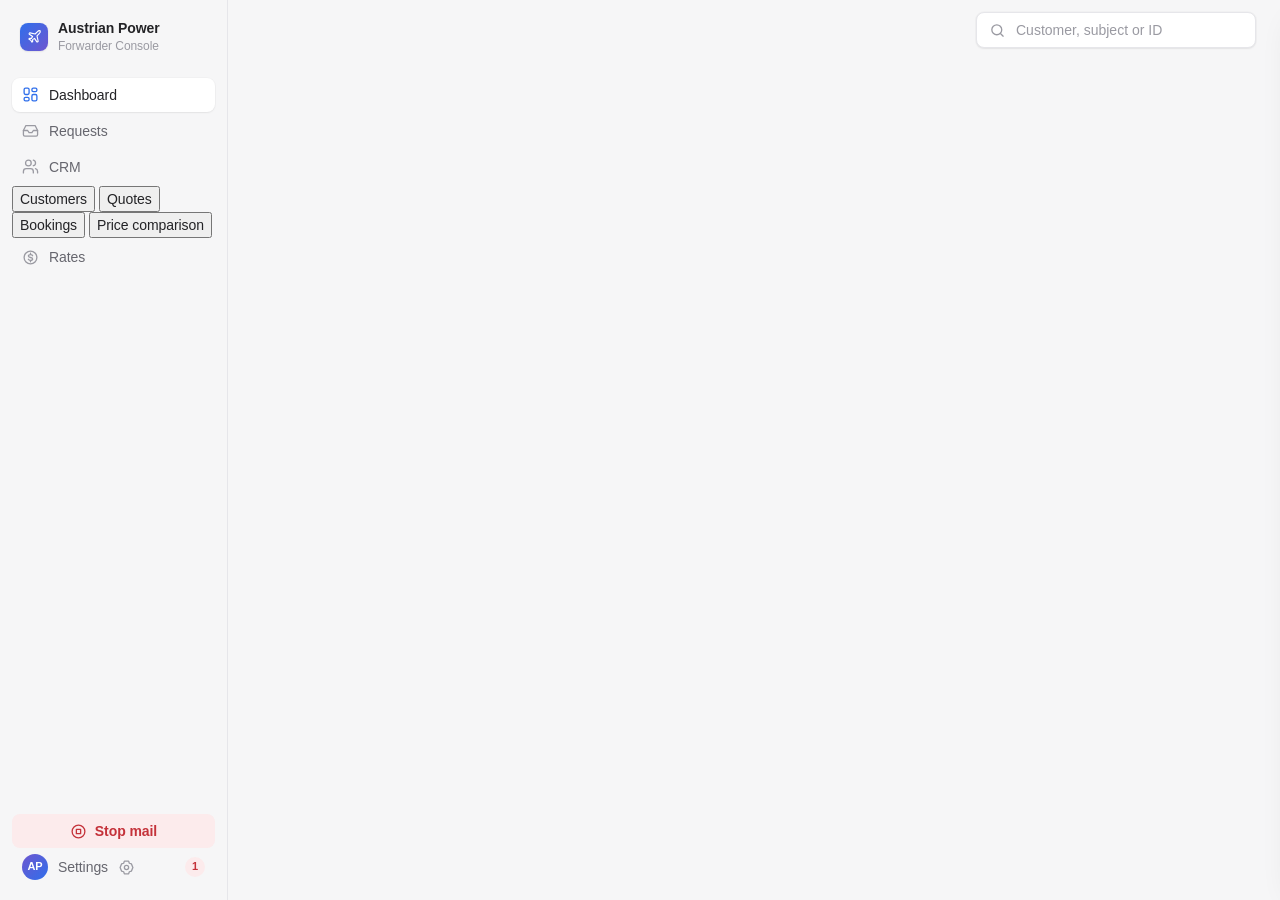
==== commit 91b222b2: "feat: CRM views as sub-items in the sidebar Customers, Quotes, Bookings and Price comparison sit und" ====
--- a/app/ui/static/index.html
+++ b/app/ui/static/index.html
@@ -328,6 +328,11 @@
   <symbol id="i-check" viewBox="0 0 24 24"><path d="M20 6 9 17l-5-5"/></symbol>
   <symbol id="i-download" viewBox="0 0 24 24"><path d="M21 15v4a2 2 0 0 1-2 2H5a2 2 0 0 1-2-2v-4"/><path d="m7 10 5 5 5-5"/><path d="M12 15V3"/></symbol>
   <symbol id="i-cart" viewBox="0 0 24 24"><path d="M5 12h14M12 5l7 7-7 7"/></symbol>
+  <symbol id="i-wind" viewBox="0 0 24 24"><path d="M3 8h10a3 3 0 1 0-3-3"/><path d="M3 12h15a3 3 0 1 1-3 3"/><path d="M3 16h6"/></symbol>
+  <symbol id="i-droplet" viewBox="0 0 24 24"><path d="M12 3s6 6.5 6 11a6 6 0 0 1-12 0c0-4.5 6-11 6-11z"/></symbol>
+  <symbol id="i-flame" viewBox="0 0 24 24"><path d="M12 3c1 3.5 5 5.5 5 10a5 5 0 0 1-10 0c0-2 1-3.5 2-4.5 0 2 1 3 2 3 0-3-1-5 1-8.5z"/></symbol>
+  <symbol id="i-mountain" viewBox="0 0 24 24"><path d="m3 20 6.5-11 3 5 2-3L21 20z"/><path d="M11 5c.5-1 1.5-1.5 2.5-1"/></symbol>
+  <symbol id="i-external" viewBox="0 0 24 24"><path d="M14 4h6v6"/><path d="M20 4 11 13"/><path d="M18 14v5a1 1 0 0 1-1 1H5a1 1 0 0 1-1-1V7a1 1 0 0 1 1-1h5"/></symbol>
   <symbol id="i-settings" viewBox="0 0 24 24"><path d="m9 3 6 0 1 3 3 1 2 5-2 5-3 1-1 3H9l-1-3-3-1-2-5 2-5 3-1z"/><circle cx="12" cy="12" r="3"/></symbol>
 </svg>
 
@@ -336,6 +341,12 @@
   <button class="nav active" data-page="overview"><svg class="icon"><use href="#i-grid"/></svg><span class="lbl">Dashboard</span></button>
   <button class="nav" data-page="requests"><svg class="icon"><use href="#i-inbox"/></svg><span class="lbl">Requests</span></button>
   <button class="nav" data-page="crm"><svg class="icon"><use href="#i-users"/></svg><span class="lbl">CRM</span></button>
+  <div class="subnav" role="group" aria-label="CRM views">
+    <button class="subnav-item" data-crm-tab="customers">Customers</button>
+    <button class="subnav-item" data-crm-tab="quotes">Quotes</button>
+    <button class="subnav-item" data-crm-tab="bookings">Bookings</button>
+    <button class="subnav-item" data-crm-tab="pricing">Price comparison</button>
+  </div>
   <button class="nav" data-page="rates"><svg class="icon"><use href="#i-coin"/></svg><span class="lbl">Rates</span></button>
   <div class="spacer"></div>
   <button class="stop" id="global-pause" title="Stop all outgoing mail"><svg class="icon"><use href="#i-stop"/></svg><span>Stop mail</span></button>
@@ -442,13 +453,20 @@
   renderBreadcrumbs();
   document.querySelectorAll(".page").forEach(p => p.classList.toggle("active", p.id === "page-" + page));
   document.querySelectorAll(".nav").forEach(n => n.classList.toggle("active", n.dataset.page === (page === "session" ? S.returnPage : page)));
+  const crmOpen = (page === "session" ? S.returnPage : page) === "crm";
+  document.querySelectorAll(".subnav-item").forEach(n => { const on = crmOpen && n.dataset.crmTab === S.crmTab; n.classList.toggle("active", on); if (on) n.setAttribute("aria-current", "page"); else n.removeAttribute("aria-current"); });
   document.title = PAGES[page][0] + " · Austrian Power";
   $("#page-"+page).setAttribute("aria-label",PAGES[page][0]);
   if (page === "overview") loadOverview(); if (page === "requests") loadRequests(); if (page === "crm") loadCrm(); if (page === "rates") loadRates(); if (page === "errors") loadErrors();
-  const hash = page === "session" ? "#session=" + S.selected : "#" + page;
+  const hash = page === "session" ? "#session=" + S.selected : page === "crm" ? "#crm/" + S.crmTab : "#" + page;
   if (updateHistory && location.hash !== hash) history.pushState(null, "", hash);
 }
 document.querySelectorAll(".nav").forEach(n => n.addEventListener("click", () => show(n.dataset.page)));
+function openCrmTab(tab, updateHistory = true) {
+  if (S.crmTab !== tab) { S.crmTab = tab; S.crmStatus = ""; S.crmSort = ""; S.crmAsc = false; S.crmPage = 0; }
+  show("crm", updateHistory);
+}
+document.querySelectorAll(".subnav-item").forEach(n => n.addEventListener("click", () => openCrmTab(n.dataset.crmTab)));
 $("#mobile-messages").addEventListener("click", () => show("errors"));
 $("#global-q").addEventListener("keydown", e => { if (e.key === "Enter") { clearTimeout(S.globalSearchTimer); S.q = e.target.value.trim(); S.requestOffset = 0; show("requests"); } });
 $("#global-q").addEventListener("input", e => { const value = e.target.value.trim(); clearTimeout(S.globalSearchTimer); S.globalSearchTimer = setTimeout(() => { S.q = value; S.requestOffset = 0; show("requests"); }, 350); });
@@ -826,7 +844,8 @@
 setInterval(() => { loadStats(); if (S.page === "overview") loadOverview(); else if (S.page === "requests") loadRequests(); else if (S.page === "session") loadDetail(); }, 20000);
 function routeFromHash() {
   const hash = location.hash, match = hash.match(/^#session=(\d+)$/);
-  if (match) select(Number(match[1]), false); else show(hash === "#requests" ? "requests" : hash === "#crm" ? "crm" : hash === "#rates" ? "rates" : hash === "#errors" ? "errors" : "overview", false);
+  const crm = hash.match(/^#crm(?:\/(customers|quotes|bookings|pricing))?$/);
+  if (match) select(Number(match[1]), false); else if (crm) openCrmTab(crm[1] || S.crmTab, false); else show(hash === "#requests" ? "requests" : hash === "#rates" ? "rates" : hash === "#errors" ? "errors" : "overview", false);
 }
 window.addEventListener("popstate", routeFromHash);
 window.addEventListener("hashchange", routeFromHash);
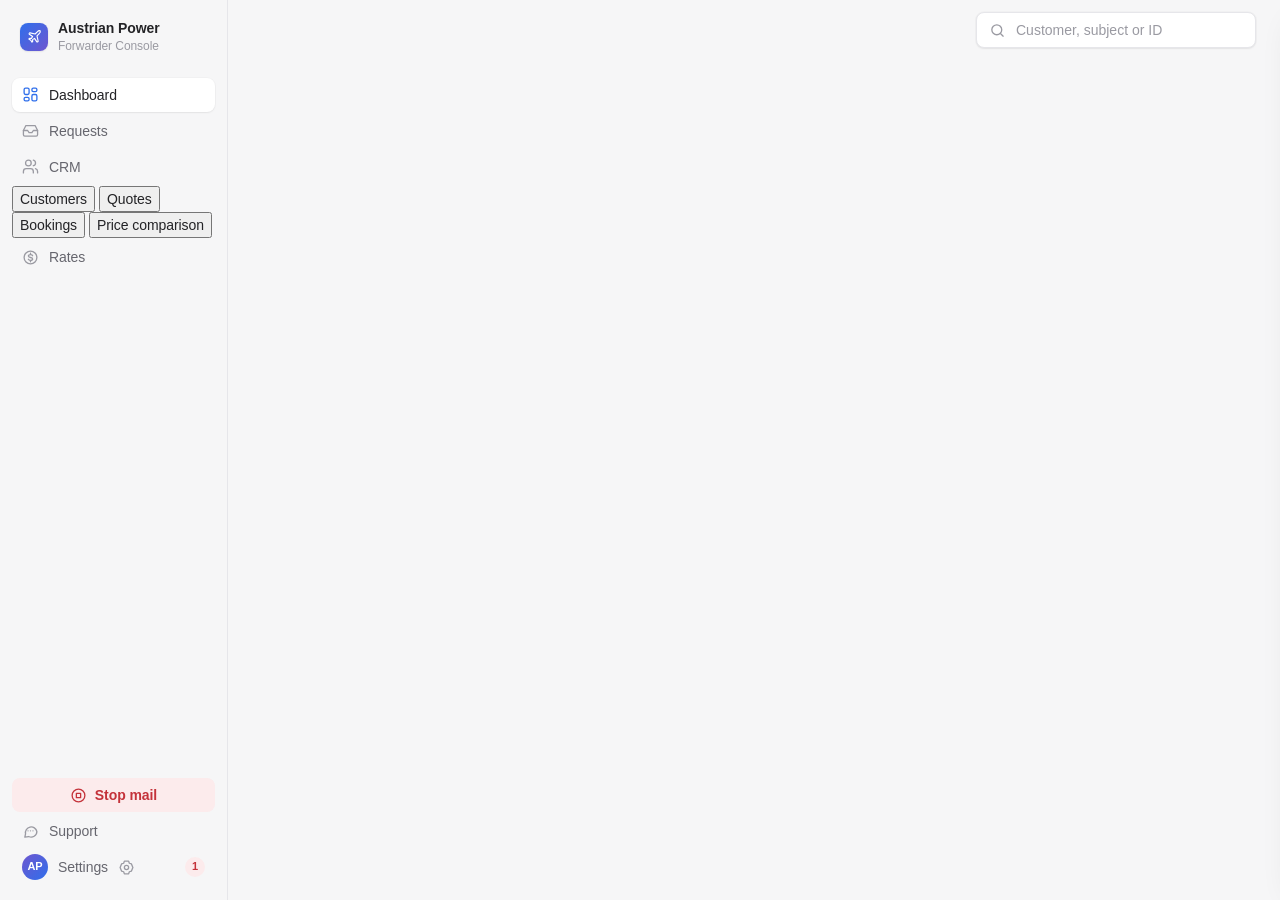
==== commit 9e409b30: "feat: support chat with an AI assistant in the console A Support button above Settings (and in the m" ====
--- a/app/ui/static/index.html
+++ b/app/ui/static/index.html
@@ -333,6 +333,7 @@
   <symbol id="i-flame" viewBox="0 0 24 24"><path d="M12 3c1 3.5 5 5.5 5 10a5 5 0 0 1-10 0c0-2 1-3.5 2-4.5 0 2 1 3 2 3 0-3-1-5 1-8.5z"/></symbol>
   <symbol id="i-mountain" viewBox="0 0 24 24"><path d="m3 20 6.5-11 3 5 2-3L21 20z"/><path d="M11 5c.5-1 1.5-1.5 2.5-1"/></symbol>
   <symbol id="i-external" viewBox="0 0 24 24"><path d="M14 4h6v6"/><path d="M20 4 11 13"/><path d="M18 14v5a1 1 0 0 1-1 1H5a1 1 0 0 1-1-1V7a1 1 0 0 1 1-1h5"/></symbol>
+  <symbol id="i-chat" viewBox="0 0 24 24"><path d="M21 12a8 8 0 0 1-11.6 7.1L4 20l1-4.6A8 8 0 1 1 21 12z"/><path d="M8.5 11h.01M12 11h.01M15.5 11h.01"/></symbol>
   <symbol id="i-settings" viewBox="0 0 24 24"><path d="m9 3 6 0 1 3 3 1 2 5-2 5-3 1-1 3H9l-1-3-3-1-2-5 2-5 3-1z"/><circle cx="12" cy="12" r="3"/></symbol>
 </svg>
 
@@ -350,6 +351,7 @@
   <button class="nav" data-page="rates"><svg class="icon"><use href="#i-coin"/></svg><span class="lbl">Rates</span></button>
   <div class="spacer"></div>
   <button class="stop" id="global-pause" title="Stop all outgoing mail"><svg class="icon"><use href="#i-stop"/></svg><span>Stop mail</span></button>
+  <button class="nav support-nav" id="support-toggle" type="button" aria-expanded="false" aria-controls="support-panel" title="Ask the support assistant"><svg class="icon"><use href="#i-chat"/></svg><span class="lbl">Support</span></button>
   <button class="nav profile-settings" data-page="errors" id="settings-toggle" title="Settings and messages" aria-expanded="false" aria-controls="page-errors"><span class="avatar">AP</span><span class="lbl">Settings</span><svg class="icon"><use href="#i-settings"/></svg><span class="badge err" id="err-badge"></span></button>
 </nav>
 
@@ -358,6 +360,7 @@
     <div class="right">
       <div id="view-controls"></div>
       <label class="search"><svg class="icon"><use href="#i-search"/></svg><input id="global-q" placeholder="Customer, subject or ID" autocomplete="off"></label>
+      <button class="btn mobile-only" id="mobile-support" type="button" title="Support"><svg class="icon"><use href="#i-chat"/></svg>Support</button>
       <button class="btn mobile-only" id="mobile-messages" title="Settings"><svg class="icon"><use href="#i-settings"/></svg>Settings</button>
       <button class="btn mobile-only nav" data-page="requests">Requests</button>
       <button class="btn mobile-only nav" data-page="crm" title="Open CRM"><svg class="icon"><use href="#i-users"/></svg>CRM</button>
@@ -461,7 +464,7 @@
   const hash = page === "session" ? "#session=" + S.selected : page === "crm" ? "#crm/" + S.crmTab : "#" + page;
   if (updateHistory && location.hash !== hash) history.pushState(null, "", hash);
 }
-document.querySelectorAll(".nav").forEach(n => n.addEventListener("click", () => show(n.dataset.page)));
+document.querySelectorAll(".nav[data-page]").forEach(n => n.addEventListener("click", () => show(n.dataset.page)));
 function openCrmTab(tab, updateHistory = true) {
   if (S.crmTab !== tab) { S.crmTab = tab; S.crmStatus = ""; S.crmSort = ""; S.crmAsc = false; S.crmPage = 0; }
   show("crm", updateHistory);
@@ -858,5 +861,6 @@
   connect();
 })();
 </script>
+<script src="/static/support.js"></script>
 </body>
 </html>
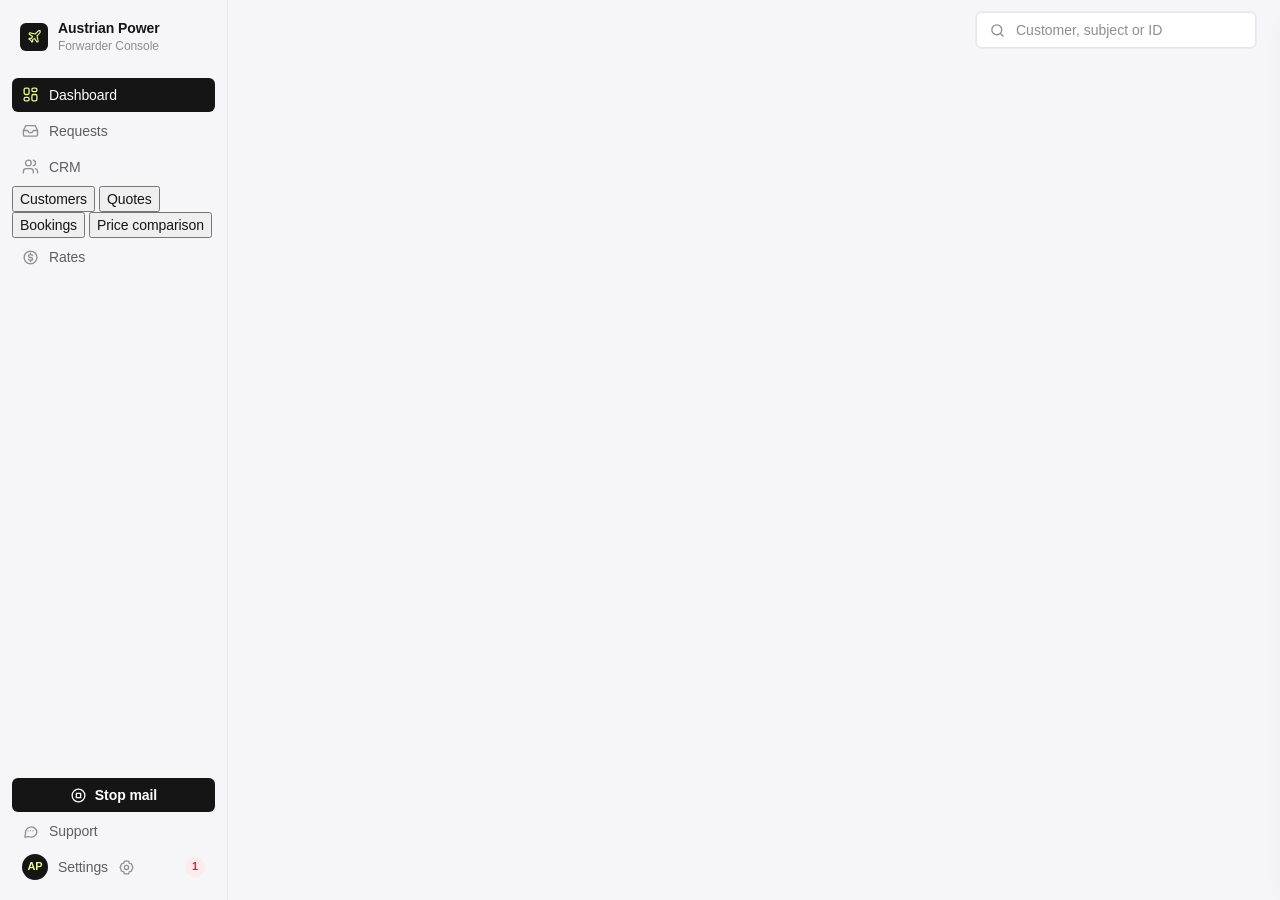
==== commit 24d140bc: "UI: 5U palette (ink, white, lime) for the console Retheme the dashboard with the colors of the 5U ch" ====
--- a/app/ui/static/index.html
+++ b/app/ui/static/index.html
@@ -6,22 +6,23 @@
 <title>Austrian Power · Forwarder Console</title>
 <link rel="icon" href="data:,">
 <style>
-/* Tokens: DESIGN.md v0.5 §2 (Apple softness on Twenty structure). Components use tokens only. */
+/* Tokens: DESIGN.md v0.6 §2 (5U palette: ink, white, lime). Components use tokens only. */
 :root {
-  --canvas: #F6F6F7; --card: #FFFFFF; --glass: rgba(246,246,247,.82);
-  --fill-1: #F2F2F4; --fill-2: #E8E8EC; --hover: rgba(0,0,0,.035); --pressed: rgba(0,0,0,.07);
-  --hairline: #F0F0F2; --hairline-strong: #E6E6EA; --border-strong: #D4D4DA;
-  --ink: #232326; --ink-2: #66666E; --ink-3: #9A9AA2; --ink-4: #B8B8BF;
-  --blue: #2F6FEB; --blue-tint: #EAF1FE; --blue-ink: #2257C9;
-  --green: #3FB36A; --green-tint: #E7F6EC; --green-ink: #24854A;
+  --canvas: #F6F5F8; --card: #FFFFFF; --glass: rgba(246,245,248,.84);
+  --fill-1: #EFEEF2; --fill-2: #E4E3E8; --hover: rgba(21,21,21,.04); --pressed: rgba(21,21,21,.08);
+  --hairline: #EFEEF2; --hairline-strong: #E6E5EA; --border-strong: #CFCED5;
+  --ink: #151515; --ink-2: #5E5E60; --ink-3: #8E8E93; --ink-4: #B5B5BA; --on-ink: #FFFFFF;
+  --accent: #151515; --accent-hover: #2A2A2C; --accent-tint: #E2FE8C; --accent-ink: #151515;
+  --lime: #E2FE8C; --lime-soft: #F5FFD9; --lime-strong: #C8EB4E; --lime-ink: #0E1D00;
+  --green: #8CC63F; --green-tint: #F1FFD0; --green-ink: #3F6A00;
   --orange: #F08A24; --orange-tint: #FDF0DF; --orange-ink: #B95A00;
-  --indigo: #6E56CF; --indigo-tint: #F0EDFC; --indigo-ink: #5B43B8;
+  --slate: #6E6E73; --slate-tint: #EEEEF0; --slate-ink: #3A3A3C;
   --red: #E5484D; --red-tint: #FCEBEC; --red-ink: #C4323A;
   --font: "Inter", "SF Pro Text", -apple-system, BlinkMacSystemFont, "Segoe UI", Roboto, sans-serif;
   --mono: "SF Mono", "DM Mono", ui-monospace, Menlo, monospace;
-  --r-pill: 999px; --r-xs: 4px; --r-sm: 8px; --r-md: 10px; --r-card: 14px; --r-xl: 18px;
-  --shadow-card: 0 1px 2px rgba(0,0,0,.03), 0 4px 14px rgba(0,0,0,.035);
-  --shadow-light: 0 1px 2px rgba(0,0,0,.06), 0 0 0 1px rgba(0,0,0,.02);
+  --r-pill: 999px; --r-xs: 4px; --r-sm: 6px; --r-md: 8px; --r-card: 10px; --r-xl: 14px;
+  --shadow-card: none;
+  --shadow-light: 0 0 0 1px rgba(21,21,21,.04);
   --shadow-float: 0 10px 32px rgba(0,0,0,.10), 0 2px 6px rgba(0,0,0,.06);
   --gap: 16px; --pad: 20px; --sidebar: 228px; --inset: 12px;
   --fast: 120ms; --mid: 260ms; --ease: cubic-bezier(.2,.8,.2,1);
@@ -30,7 +31,7 @@
 * { box-sizing: border-box; }
 html, body { margin: 0; min-height: 100%; background: var(--canvas); color: var(--ink); font: 400 14px/1.45 var(--font); letter-spacing: -0.005em; -webkit-font-smoothing: antialiased; }
 button { font: inherit; color: inherit; cursor: pointer; letter-spacing: inherit; }
-:focus-visible { outline: 2px solid var(--blue); outline-offset: 2px; }
+:focus-visible { outline: 2px solid var(--accent); outline-offset: 2px; }
 .icon { width: 17px; height: 17px; stroke: currentColor; fill: none; stroke-width: 1.85; stroke-linecap: round; stroke-linejoin: round; flex: none; }
 .num { font-variant-numeric: tabular-nums; }
 .r { text-align: right; }
@@ -41,16 +42,16 @@
 .sidebar { position: fixed; top: 0; left: 0; bottom: 0; width: var(--sidebar); z-index: 20; background: var(--canvas);
   border-right: 1px solid var(--hairline-strong); display: flex; flex-direction: column; padding: 16px 12px; gap: 2px; }
 .brand { display: flex; align-items: center; gap: 10px; padding: 2px 8px 20px; }
-.brand .mark { width: 28px; height: 28px; border-radius: var(--r-sm); display: grid; place-items: center; color: #fff;
-  background: linear-gradient(135deg, var(--blue), var(--indigo)); box-shadow: var(--shadow-light); }
+.brand .mark { width: 28px; height: 28px; border-radius: var(--r-sm); display: grid; place-items: center; color: var(--lime);
+  background: var(--ink); }
 .brand .mark .icon { width: 15px; height: 15px; }
 .brand b { display: block; font-size: 14px; font-weight: 600; }
 .brand small { display: block; color: var(--ink-3); font-size: 12px; }
 .nav { position: relative; display: flex; align-items: center; gap: 10px; width: 100%; height: 34px; padding: 0 10px; border: 0; background: none;
   border-radius: var(--r-sm); color: var(--ink-2); font-weight: 500; text-align: left; transition: background var(--fast), color var(--fast), box-shadow var(--fast); }
 .nav:hover { background: var(--hover); color: var(--ink); }
-.nav.active { background: var(--card); color: var(--ink); box-shadow: var(--shadow-light); }
-.nav .icon { color: var(--ink-3); } .nav:hover .icon { color: var(--ink-2); } .nav.active .icon { color: var(--blue); }
+.nav.active { background: var(--ink); color: var(--on-ink); }
+.nav .icon { color: var(--ink-3); } .nav:hover .icon { color: var(--ink-2); } .nav.active .icon { color: var(--lime); }
 .nav .badge { margin-left: auto; min-width: 20px; height: 20px; padding: 0 6px; border-radius: var(--r-pill); background: var(--orange-tint); color: var(--orange-ink); font-size: 11px; font-weight: 600; display: grid; place-items: center; }
 .nav .badge:empty { display: none; }
 .nav .badge.err { background: var(--red-tint); color: var(--red-ink); }
@@ -59,9 +60,9 @@
 .dot { width: 8px; height: 8px; border-radius: 50%; background: var(--ink-4); flex: none; }
 .dot.on { background: var(--green); box-shadow: 0 0 0 3px var(--green-tint); }
 .dot.retry { background: var(--orange); }
-.stop { margin: 4px 0 0; height: 34px; border-radius: var(--r-sm); border: 1px solid transparent; background: var(--red-tint); color: var(--red-ink); font-weight: 600; display: flex; align-items: center; justify-content: center; gap: 8px; transition: border-color var(--fast); }
+.stop { margin: 4px 0 0; height: 34px; border-radius: var(--r-sm); border: 1px solid transparent; background: var(--ink); color: var(--on-ink); font-weight: 600; display: flex; align-items: center; justify-content: center; gap: 8px; transition: border-color var(--fast); }
 .stop:hover { border-color: var(--red); }
-.stop.on { background: var(--red); color: #fff; }
+.stop.on { background: var(--red); color: var(--on-ink); }
 
 .main { margin-left: var(--sidebar); min-height: 100vh; padding: 0 24px 40px; }
 /* The top bar stays at the top of the page and scrolls away with it: no sticky band. */
@@ -70,10 +71,10 @@
 .topbar .sub { display: none; }
 .topbar .right { margin-left: auto; display: flex; align-items: center; gap: 10px; }
 .search { display: flex; align-items: center; gap: 8px; height: 36px; width: 280px; padding: 0 12px; border-radius: var(--r-sm); border: 1px solid var(--hairline-strong); background: var(--card); color: var(--ink-3); box-shadow: var(--shadow-light); transition: border-color var(--fast), box-shadow var(--fast); }
-.search:focus-within { border-color: var(--blue); box-shadow: 0 0 0 3px var(--blue-tint); }
+.search:focus-within { border-color: var(--ink); box-shadow: 0 0 0 3px var(--lime); }
 .search input { flex: 1; min-width: 0; border: 0; background: none; outline: none; font: inherit; color: var(--ink); }
 .search input::placeholder { color: var(--ink-3); }
-.avatar { width: 26px; height: 26px; border-radius: 50%; display: grid; place-items: center; font-weight: 600; font-size: 11px; color: #fff; background: linear-gradient(135deg, var(--indigo), var(--blue)); }
+.avatar { width: 26px; height: 26px; border-radius: 50%; display: grid; place-items: center; font-weight: 600; font-size: 11px; color: var(--lime); background: var(--ink); }
 .banner { display: none; align-items: center; gap: 10px; padding: 10px 14px; margin-bottom: var(--gap); border-radius: var(--r-md); background: var(--red-tint); color: var(--red-ink); font-weight: 600; }
 .banner.show { display: flex; }
 .page { display: none; } .page.active { display: block; }
@@ -81,7 +82,7 @@
 .s3 { grid-column: span 3; } .s4 { grid-column: span 4; } .s6 { grid-column: span 6; } .s8 { grid-column: span 8; } .s12 { grid-column: span 12; }
 
 /* ---------- components ---------- */
-.card { background: var(--card); border: 1px solid var(--hairline-strong); border-radius: var(--r-card); box-shadow: var(--shadow-card); padding: var(--pad); min-width: 0; }
+.card { background: var(--card); border: 1px solid transparent; border-radius: var(--r-card); box-shadow: var(--shadow-card); padding: var(--pad); min-width: 0; }
 .card-h { display: flex; align-items: center; gap: 10px; margin-bottom: 14px; }
 .card-h h3 { margin: 0; font-size: 15px; line-height: 20px; font-weight: 600; letter-spacing: -0.01em; }
 .card-h .aside { margin-left: auto; }
@@ -93,26 +94,26 @@
 .seg { display: inline-flex; padding: 3px; gap: 2px; background: var(--fill-1); border-radius: var(--r-sm); }
 .seg button { border: 0; background: none; height: 28px; padding: 0 12px; border-radius: 6px; color: var(--ink-2); font-weight: 500; transition: background var(--fast), color var(--fast); }
 .seg button:hover { color: var(--ink); }
-.seg button.active { background: var(--card); color: var(--ink); box-shadow: var(--shadow-light); }
+.seg button.active { background: var(--ink); color: var(--on-ink); }
 .btn { height: 34px; display: inline-flex; align-items: center; gap: 7px; padding: 0 13px; border-radius: var(--r-sm); border: 1px solid var(--hairline-strong); background: var(--card); color: var(--ink); font-weight: 500; box-shadow: var(--shadow-light); transition: background var(--fast); white-space: nowrap; }
 .btn:hover { background: var(--fill-1); }
-.btn.primary { background: var(--blue); border-color: var(--blue); color: #fff; }
-.btn.primary:hover { background: var(--blue-ink); }
+.btn.primary { background: var(--accent); border-color: var(--accent); color: var(--on-ink); }
+.btn.primary:hover { background: var(--accent-hover); border-color: var(--accent-hover); }
 .btn.ghost { border-color: transparent; background: none; box-shadow: none; color: var(--ink-2); }
 .btn.ghost:hover { background: var(--hover); }
 .badge-s { display: inline-flex; align-items: center; height: 22px; padding: 0 9px; border-radius: 6px; font-size: 12px; font-weight: 550; white-space: nowrap; background: var(--fill-1); color: var(--ink-2); }
-.badge-s.blue { background: var(--blue-tint); color: var(--blue-ink); }
+.badge-s.blue { background: var(--accent-tint); color: var(--accent-ink); }
 .badge-s.green { background: var(--green-tint); color: var(--green-ink); }
 .badge-s.orange { background: var(--orange-tint); color: var(--orange-ink); }
-.badge-s.indigo { background: var(--indigo-tint); color: var(--indigo-ink); }
+.badge-s.indigo { background: var(--slate-tint); color: var(--slate-ink); }
 .badge-s.red { background: var(--red-tint); color: var(--red-ink); }
-.kpi .label { color: var(--ink-2); font-size: 13px; font-weight: 500; }
-.kpi .value { font-size: 28px; line-height: 34px; font-weight: 650; letter-spacing: -0.03em; margin: 6px 0 4px; font-variant-numeric: tabular-nums; }
+.kpi .label { color: var(--ink-2); font: 500 11.5px/16px var(--mono); text-transform: uppercase; letter-spacing: .08em; }
+.kpi .value { font-size: 34px; line-height: 40px; font-weight: 500; letter-spacing: -0.04em; margin: 6px 0 4px; font-variant-numeric: tabular-nums; }
 .kpi .meta { display: flex; align-items: center; gap: 8px; color: var(--ink-3); font-size: 12px; min-height: 20px; }
 .legend { display: flex; flex-wrap: wrap; gap: 14px; font-size: 12px; color: var(--ink-2); }
 .legend i { display: inline-block; width: 8px; height: 8px; border-radius: 50%; margin-right: 6px; vertical-align: 0; }
 table.list { width: 100%; border-collapse: collapse; }
-.list th { text-align: left; font-size: 12px; font-weight: 500; color: var(--ink-3); height: 34px; padding: 0 10px; border-bottom: 1px solid var(--hairline-strong); white-space: nowrap; }
+.list th { text-align: left; font: 500 11.5px/16px var(--mono); text-transform: uppercase; letter-spacing: .08em; color: var(--ink-2); height: 34px; padding: 0 10px; border-bottom: 1px solid var(--hairline-strong); white-space: nowrap; }
 .list td { height: 44px; padding: 0 10px; border-bottom: 1px solid var(--hairline); white-space: nowrap; color: var(--ink); font-size: 13px; }
 .list tbody tr { cursor: pointer; transition: background var(--fast); }
 .list tbody tr:hover { background: var(--hover); }
@@ -170,7 +171,7 @@
 .steps .step { max-width: 100%; min-width: 0; vertical-align: middle; }
 .steps .step span { min-width: 0; }
 .step .icon { width: 14px; height: 14px; stroke-width: 2.25; }
-.step.green { background: var(--green-tint); color: var(--green-ink); } .step.blue { background: var(--blue-tint); color: var(--blue); }
+.step.green { background: var(--green-tint); color: var(--green-ink); } .step.blue { background: var(--accent-tint); color: var(--accent); }
 .step.orange { background: var(--orange-tint); color: var(--orange-ink); } .step.red { background: var(--red-tint); color: var(--red-ink); }
 
 /* ---------- overview v0.3: status strip + problems feed ---------- */
@@ -199,7 +200,7 @@
 .prob .count small { display: block; font-size: 12px; font-weight: 500; color: var(--ink-2); }
 .prob.fresh { background: var(--red-tint); }
 .chip { display: inline-flex; align-items: center; height: 22px; padding: 0 8px; border-radius: var(--r-pill); background: var(--fill-1); color: var(--ink); font-size: 12px; font-weight: 500; border: 0; max-width: 220px; overflow: hidden; text-overflow: ellipsis; white-space: nowrap; }
-button.chip:hover { background: var(--blue-tint); color: var(--blue); }
+button.chip:hover { background: var(--accent-tint); color: var(--accent); }
 .probs { max-height: 560px; overflow: auto; margin: 0 -12px; padding: 0 12px; }
 /* ---------- live ---------- */
 .request-detail { max-width: 1360px; min-width: 0; }
@@ -222,7 +223,7 @@
 .tl .x { font: 12px/20px var(--mono); color: var(--ink-3); }
 .tl li.warn .msg { color: var(--orange-ink); } .tl li.error .msg { color: var(--red-ink); }
 .tl li.fresh { animation: flash 1.2s var(--ease); }
-@keyframes flash { from { background: var(--blue-tint); } to { background: transparent; } }
+@keyframes flash { from { background: var(--accent-tint); } to { background: transparent; } }
 .tl details { grid-column: 2 / 4; } summary { cursor: pointer; color: var(--ink-2); font-size: 12px; }
 pre { white-space: pre-wrap; word-break: break-word; margin: 8px 0 0; font: 12px/18px var(--mono); color: var(--ink-2); }
 
@@ -260,7 +261,7 @@
 .log-body .log-message { white-space: pre-wrap; overflow-wrap: anywhere; font-size: 13px; }
 .mail-list { display: flex; flex-direction: column; gap: 16px; }
 .mail { padding: 16px; border-radius: var(--r-md); background: var(--card); border: 1px solid var(--hairline); min-width: 0; }
-.mail.out { background: var(--blue-tint); }
+.mail.out { background: var(--lime-soft); }
 .mail .h { display: flex; flex-wrap: wrap; justify-content: space-between; gap: 8px 16px; color: var(--ink-2); font-size: 12px; }
 .mail .h > span { min-width: 0; overflow-wrap: anywhere; }
 .mail .s { font-size: 15px; line-height: 22px; font-weight: 600; margin: 6px 0 0; overflow-wrap: anywhere; }
@@ -268,7 +269,7 @@
 .request-open { display: inline-flex; gap: 6px; align-items: center; }
 .mobile-only { display: none; }
 textarea { width: 100%; min-height: 140px; resize: vertical; background: var(--fill-1); color: var(--ink); border: 1px solid transparent; border-radius: var(--r-md); padding: 14px; font: inherit; outline: none; }
-textarea:focus { border-color: var(--blue); background: var(--card); }
+textarea:focus { border-color: var(--accent); background: var(--card); }
 .placeholder { display: flex; flex-direction: column; align-items: center; justify-content: center; gap: 12px; min-height: 420px; color: var(--ink-2); }
 
 /* ---------- drawer ---------- */
@@ -334,6 +335,9 @@
   <symbol id="i-mountain" viewBox="0 0 24 24"><path d="m3 20 6.5-11 3 5 2-3L21 20z"/><path d="M11 5c.5-1 1.5-1.5 2.5-1"/></symbol>
   <symbol id="i-external" viewBox="0 0 24 24"><path d="M14 4h6v6"/><path d="M20 4 11 13"/><path d="M18 14v5a1 1 0 0 1-1 1H5a1 1 0 0 1-1-1V7a1 1 0 0 1 1-1h5"/></symbol>
   <symbol id="i-chat" viewBox="0 0 24 24"><path d="M21 12a8 8 0 0 1-11.6 7.1L4 20l1-4.6A8 8 0 1 1 21 12z"/><path d="M8.5 11h.01M12 11h.01M15.5 11h.01"/></symbol>
+  <symbol id="i-zap" viewBox="0 0 24 24"><path d="M13 2 4 14h7l-1 8 9-12h-7z"/></symbol>
+  <symbol id="i-snow" viewBox="0 0 24 24"><path d="M12 2v20M4.9 7l14.2 10M4.9 17 19.1 7"/><path d="m9 4 3 2 3-2M9 20l3-2 3 2"/></symbol>
+  <symbol id="i-fog" viewBox="0 0 24 24"><path d="M4 10h16M3 14h18M6 18h12M7 6h10"/></symbol>
   <symbol id="i-settings" viewBox="0 0 24 24"><path d="m9 3 6 0 1 3 3 1 2 5-2 5-3 1-1 3H9l-1-3-3-1-2-5 2-5 3-1z"/><circle cx="12" cy="12" r="3"/></symbol>
 </svg>
 
@@ -429,7 +433,7 @@
 const STATUS = { new: ["New", "blue"], pricing: ["Pricing", "blue"], quoted: ["Quoted", "indigo"], accepted: ["Accepted", "green"], booked: ["Booked", "green"], confirmed: ["Confirmed", "green"], answered: ["Answered", "green"], lost: ["Lost", "red"], expired: ["Expired", "red"], error: ["Error", "red"] };
 const badge = (status) => { const [l, t] = STATUS[status] || [status, ""]; return el("span", { class: "badge-s " + t }, l); };
 const OPEN = ["new", "pricing"];
-const PALETTE = ["blue", "indigo", "green", "orange"];
+const PALETTE = ["accent", "slate", "green", "orange"];
 function initials(email) { const w = (email || "?").split("@")[0].split(/[-_.]/).filter(Boolean); return ((w[0] || "?")[0] + ((w[1] || "")[0] || "")).toUpperCase(); }
 function tintFor(s) { let h = 0; for (const ch of s || "") h = (h * 31 + ch.charCodeAt(0)) >>> 0; return PALETTE[h % PALETTE.length]; }
 function who(email) { const name = tintFor(email); return el("div", { class: "who" }, el("span", { class: "ini", style: `background:var(--${name}-tint);color:var(--${name}-ink)` }, initials(email)), el("span", { class: "txt" }, (email || "").replace("@hackloop.mail", ""))); }
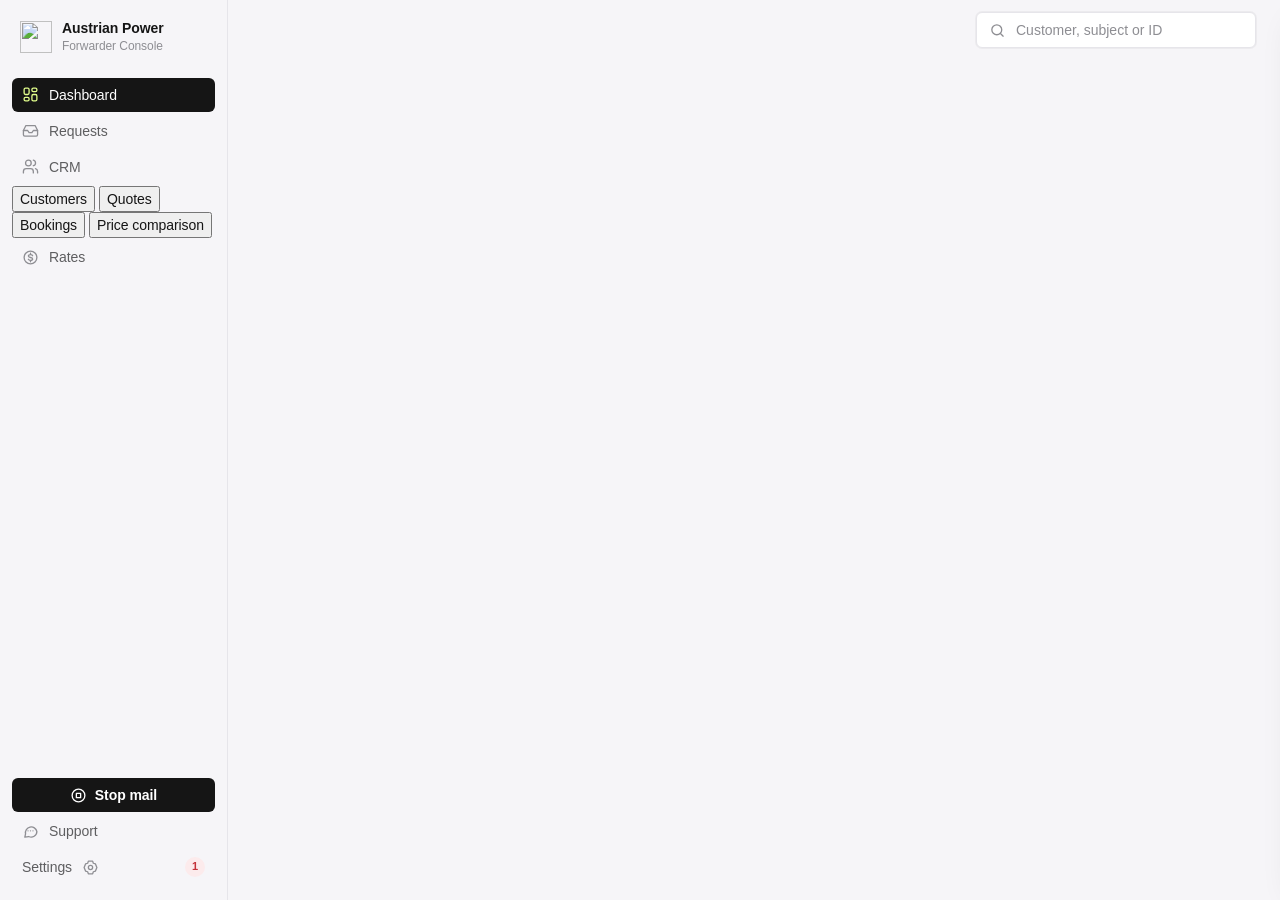
==== commit a615ce54: "ui: use team logo in sidebar, drop AP avatar from settings Replaces the plane icon tile in the sideb" ====
--- a/app/ui/static/index.html
+++ b/app/ui/static/index.html
@@ -42,9 +42,8 @@
 .sidebar { position: fixed; top: 0; left: 0; bottom: 0; width: var(--sidebar); z-index: 20; background: var(--canvas);
   border-right: 1px solid var(--hairline-strong); display: flex; flex-direction: column; padding: 16px 12px; gap: 2px; }
 .brand { display: flex; align-items: center; gap: 10px; padding: 2px 8px 20px; }
-.brand .mark { width: 28px; height: 28px; border-radius: var(--r-sm); display: grid; place-items: center; color: var(--lime);
-  background: var(--ink); }
-.brand .mark .icon { width: 15px; height: 15px; }
+.brand .mark { width: 32px; height: 32px; flex: none; display: grid; place-items: center; }
+.brand .mark img { width: 100%; height: 100%; display: block; }
 .brand b { display: block; font-size: 14px; font-weight: 600; }
 .brand small { display: block; color: var(--ink-3); font-size: 12px; }
 .nav { position: relative; display: flex; align-items: center; gap: 10px; width: 100%; height: 34px; padding: 0 10px; border: 0; background: none;
@@ -342,7 +341,7 @@
 </svg>
 
 <nav class="sidebar" aria-label="Main navigation">
-  <div class="brand"><span class="mark"><svg class="icon"><use href="#i-plane"/></svg></span><div><b>Austrian Power</b><small>Forwarder Console</small></div></div>
+  <div class="brand"><span class="mark"><img src="/static/logo.png" alt="" width="32" height="32"></span><div><b>Austrian Power</b><small>Forwarder Console</small></div></div>
   <button class="nav active" data-page="overview"><svg class="icon"><use href="#i-grid"/></svg><span class="lbl">Dashboard</span></button>
   <button class="nav" data-page="requests"><svg class="icon"><use href="#i-inbox"/></svg><span class="lbl">Requests</span></button>
   <button class="nav" data-page="crm"><svg class="icon"><use href="#i-users"/></svg><span class="lbl">CRM</span></button>
@@ -356,7 +355,7 @@
   <div class="spacer"></div>
   <button class="stop" id="global-pause" title="Stop all outgoing mail"><svg class="icon"><use href="#i-stop"/></svg><span>Stop mail</span></button>
   <button class="nav support-nav" id="support-toggle" type="button" aria-expanded="false" aria-controls="support-panel" title="Ask the support assistant"><svg class="icon"><use href="#i-chat"/></svg><span class="lbl">Support</span></button>
-  <button class="nav profile-settings" data-page="errors" id="settings-toggle" title="Settings and messages" aria-expanded="false" aria-controls="page-errors"><span class="avatar">AP</span><span class="lbl">Settings</span><svg class="icon"><use href="#i-settings"/></svg><span class="badge err" id="err-badge"></span></button>
+  <button class="nav profile-settings" data-page="errors" id="settings-toggle" title="Settings and messages" aria-expanded="false" aria-controls="page-errors"><span class="lbl">Settings</span><svg class="icon"><use href="#i-settings"/></svg><span class="badge err" id="err-badge"></span></button>
 </nav>
 
 <div class="main">
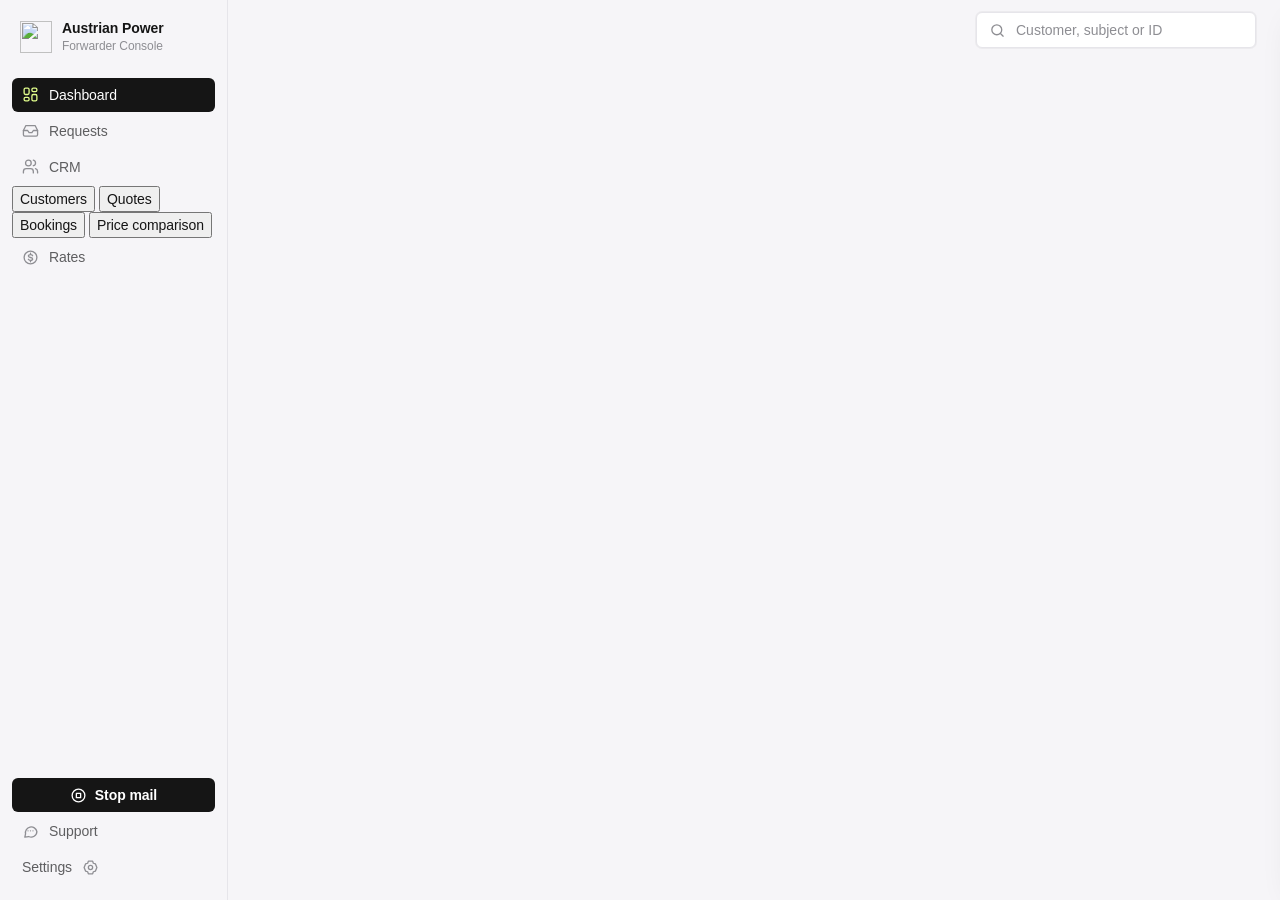
==== commit 5d945a83: "UI: remove error count badge from Settings nav The red counter above Settings is gone; collected err" ====
--- a/app/ui/static/index.html
+++ b/app/ui/static/index.html
@@ -355,7 +355,7 @@
   <div class="spacer"></div>
   <button class="stop" id="global-pause" title="Stop all outgoing mail"><svg class="icon"><use href="#i-stop"/></svg><span>Stop mail</span></button>
   <button class="nav support-nav" id="support-toggle" type="button" aria-expanded="false" aria-controls="support-panel" title="Ask the support assistant"><svg class="icon"><use href="#i-chat"/></svg><span class="lbl">Support</span></button>
-  <button class="nav profile-settings" data-page="errors" id="settings-toggle" title="Settings and messages" aria-expanded="false" aria-controls="page-errors"><span class="lbl">Settings</span><svg class="icon"><use href="#i-settings"/></svg><span class="badge err" id="err-badge"></span></button>
+  <button class="nav profile-settings" data-page="errors" id="settings-toggle" title="Settings and messages" aria-expanded="false" aria-controls="page-errors"><span class="lbl">Settings</span><svg class="icon"><use href="#i-settings"/></svg></button>
 </nav>
 
 <div class="main">
